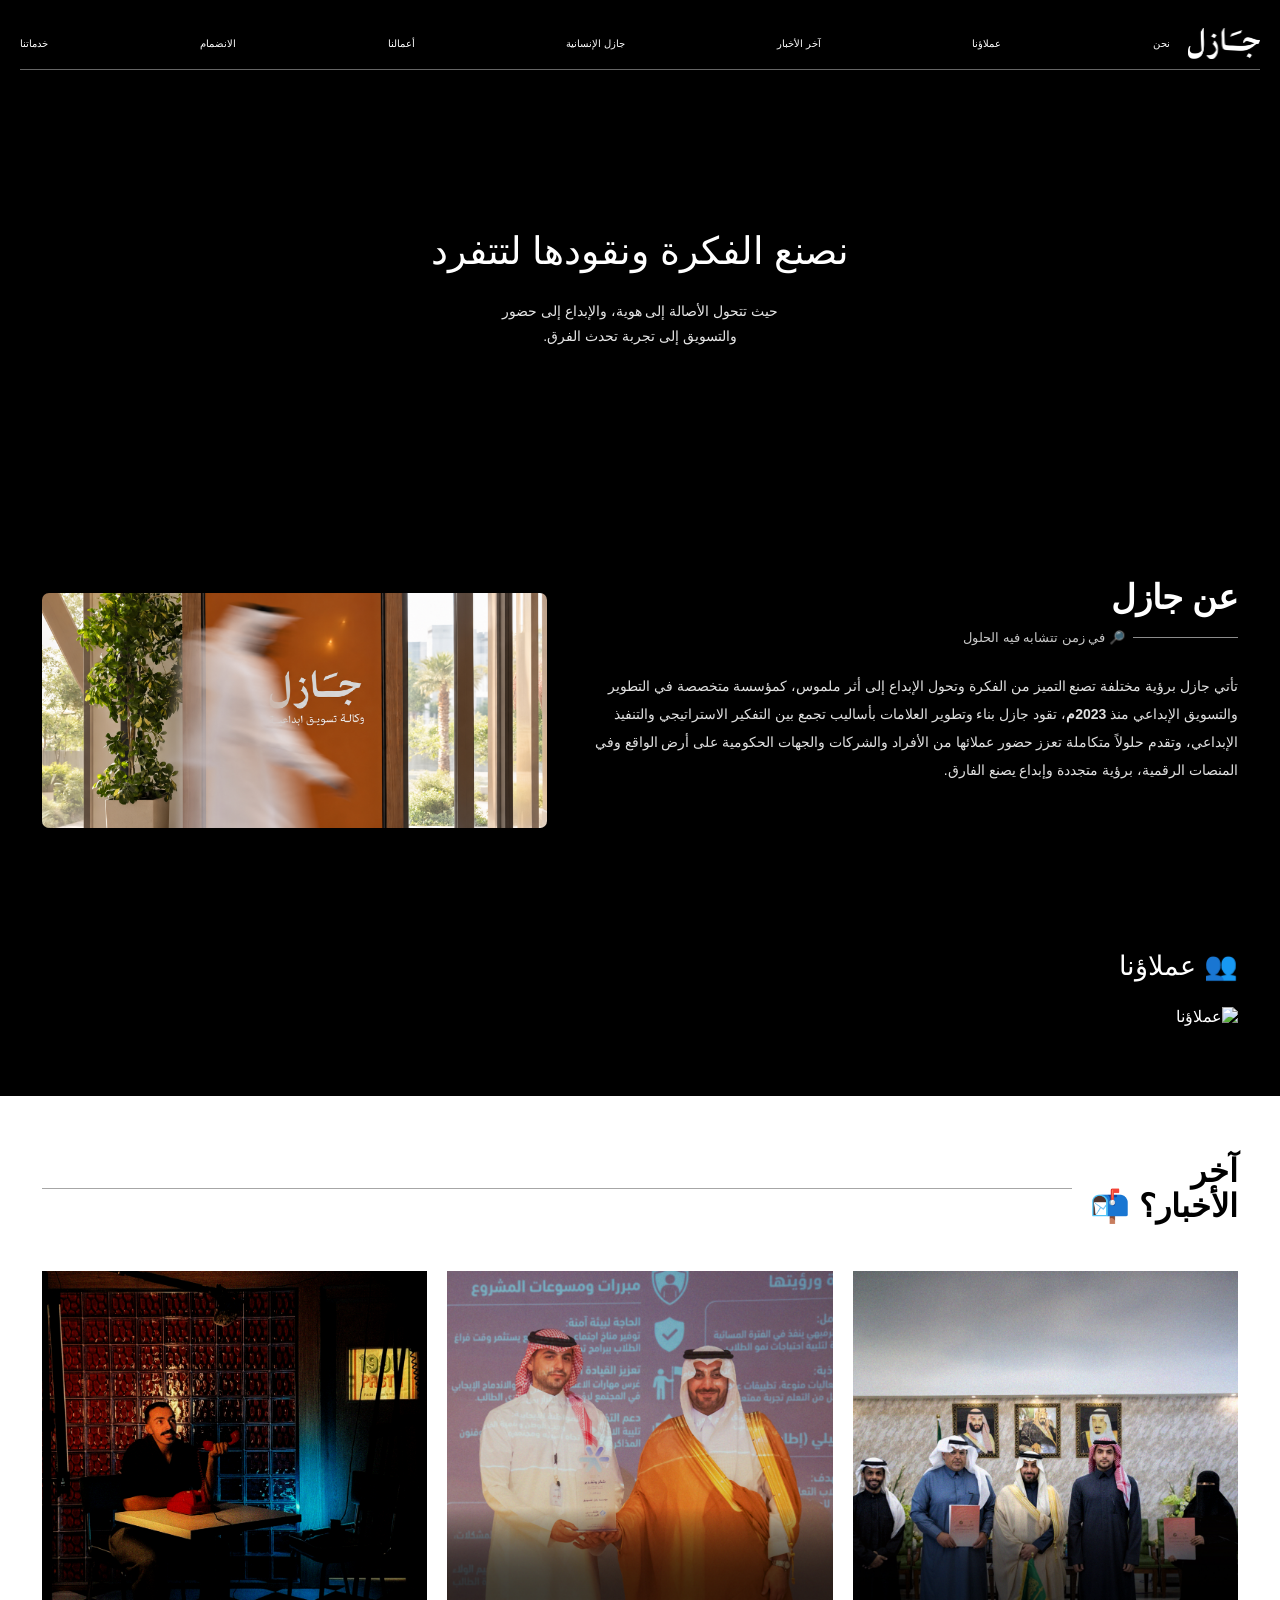
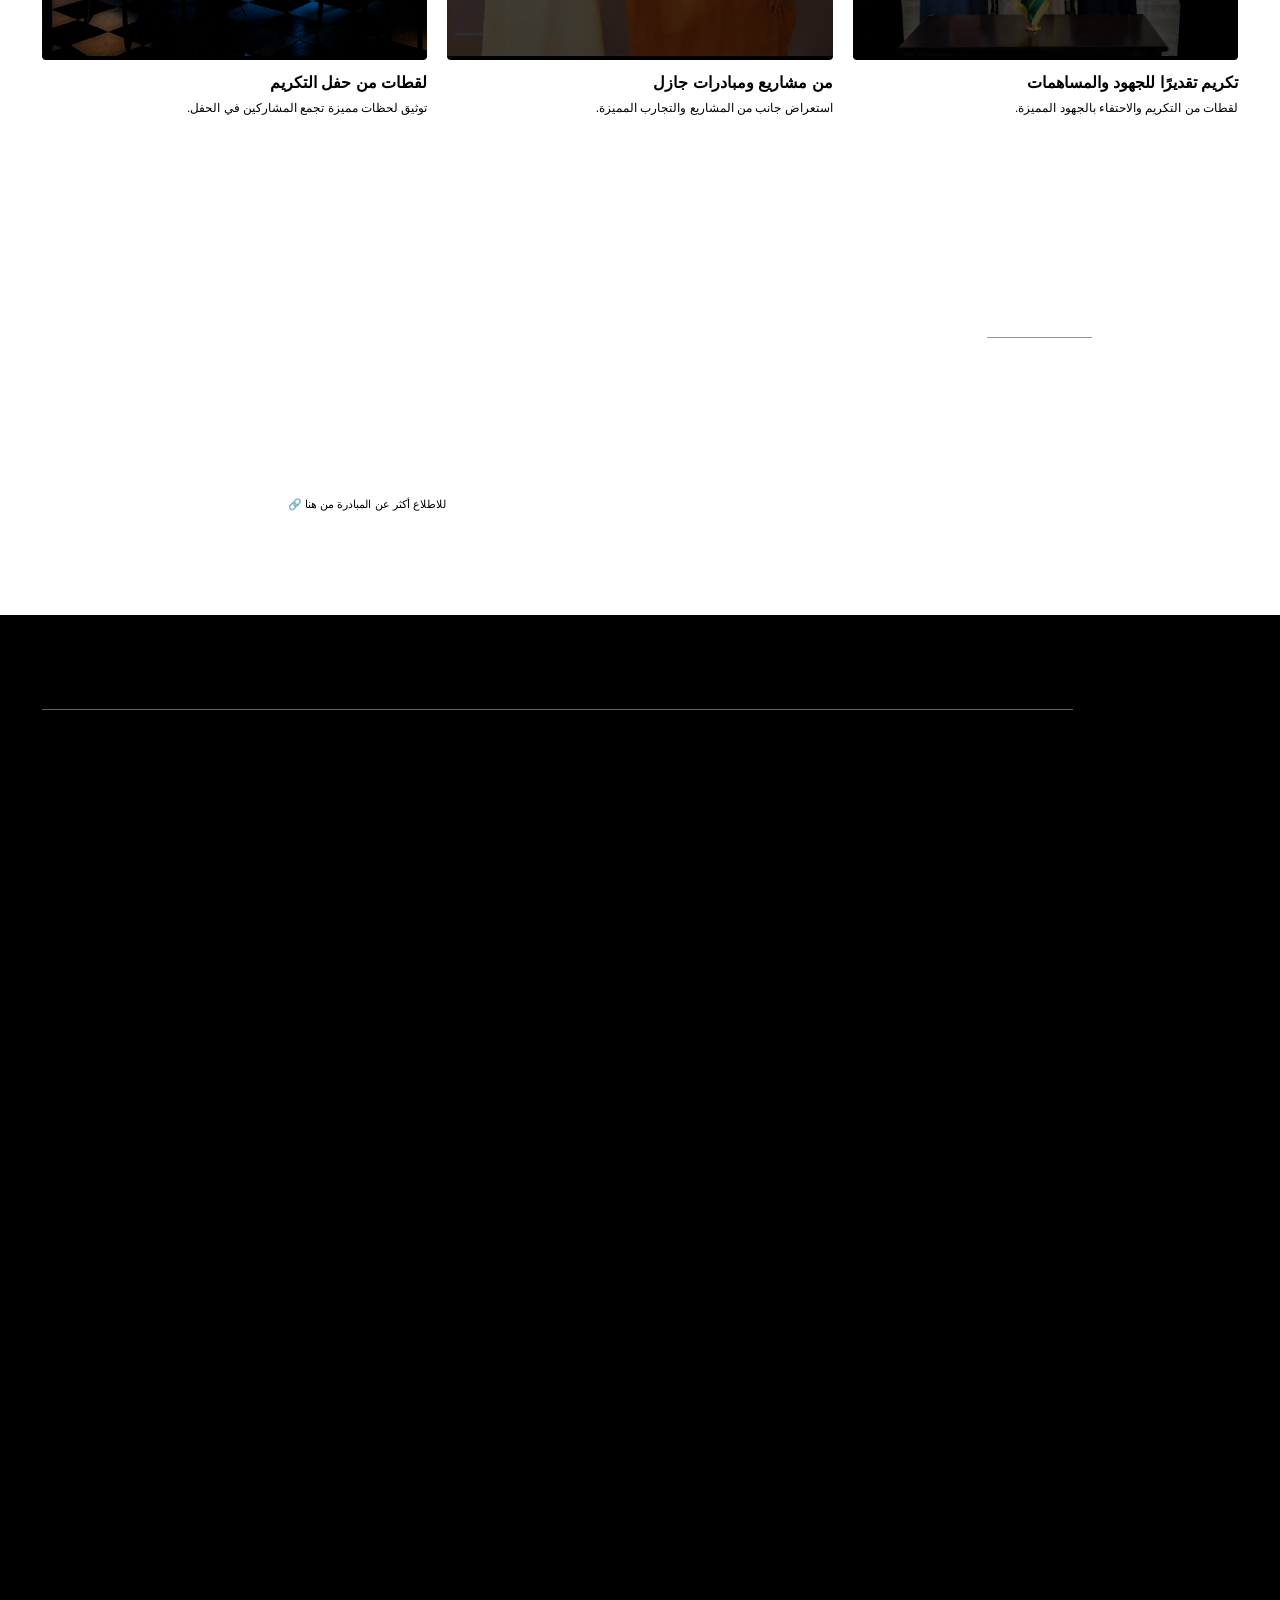
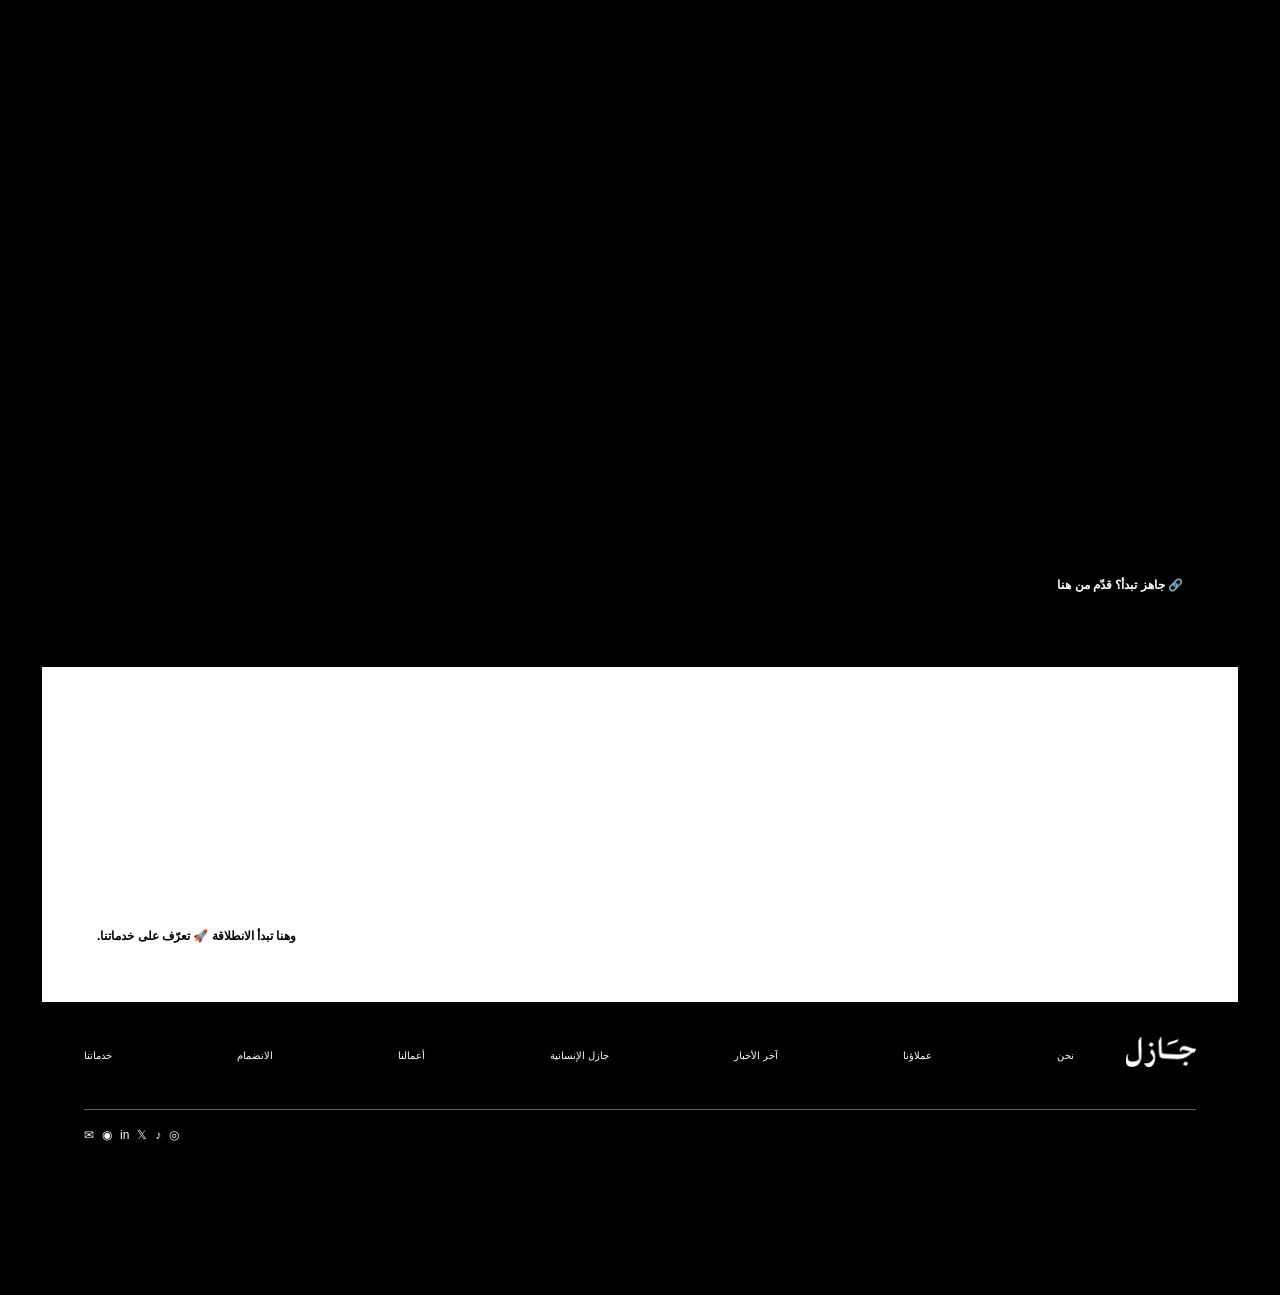
==== index.html @ 7bf59ed3 "Update index.html" ====
<!DOCTYPE html>
<html lang="ar" dir="rtl">
<head>
    <meta charset="UTF-8">
    <meta name="viewport" content="width=device-width, initial-scale=1.0">
    <title>جازل | للتطوير والتسويق الإبداعي</title>
    <link rel="stylesheet" href="css/style.css">
</head>

<body>

<header class="hero">

    <video class="hero-video" autoplay muted loop playsinline>
        <source src="assets/videos/hero.mp4" type="video/mp4">
    </video>

    <div class="hero-overlay"></div>

    <nav class="navbar">

        <a href="index.html" class="brand">
            <img src="assets/logos/logo.png">
        </a>

        <ul class="nav-links">
            <li><a href="about.html">نحن</a></li>
            <li><a href="clients.html">عملاؤنا</a></li>
            <li><a href="news.html">آخر الأخبار</a></li>
            <li><a href="humanity.html">جازل الإنسانية</a></li>
            <li><a href="works.html">أعمالنا</a></li>
            <li><a href="join.html">الانضمام</a></li>
            <li><a href="services.html">خدماتنا</a></li>
        </ul>

    </nav>

    <div class="hero-content">
        <h1>نصنع الفكرة ونقودها لتتفرد</h1>

        <p>
            حيث تتحول الأصالة إلى هوية، والإبداع إلى حضور<br>
            والتسويق إلى تجربة تحدث الفرق. 
        </p>
    </div>

</header>
<!-- =========================
     ABOUT JAZEL
========================= -->

<section class="about" id="about">

    <!-- الصورة الموجودة يسار القسم -->
    <div class="about-image">
        <img src="assets/about.jpg" alt="عن جازل">
    </div>

    <div class="about-content">

        <h2>عن جازل</h2>

        <div class="about-subtitle">
            <span class="about-line"></span>
            <p>🔎 في زمن تتشابه فيه الحلول</p>
        </div>

        <p class="about-description">
            تأتي جازل برؤية مختلفة تصنع التميز من الفكرة وتحول الإبداع
            إلى أثر ملموس، كمؤسسة متخصصة في التطوير والتسويق
            الإبداعي منذ <strong>2023م</strong>، تقود جازل بناء وتطوير العلامات
            بأساليب تجمع بين التفكير الاستراتيجي والتنفيذ الإبداعي،
            وتقدم حلولاً متكاملة تعزز حضور عملائها من الأفراد والشركات
            والجهات الحكومية على أرض الواقع وفي المنصات الرقمية،
            برؤية متجددة وإبداع يصنع الفارق.
        </p>

    </div>

</section>


<!-- =========================
     CLIENTS
========================= -->

<section class="clients" id="clients">

    <div class="clients-title">
    <h2>👥 عملاؤنا</h2>
    <span class="clients-line"></span>
</div>
    <!-- صورة شعارات العملاء نفسها -->
    <div class="clients-image">
        <img src="assets/clients.jpg" alt="عملاؤنا">
    </div>

    <!-- فيديو العملاء يضاف بعد ما يجهز -->
    <div class="clients-video" hidden>
        <video controls playsinline>
            <source src="assets/clients.mp4" type="video/mp4">
        </video>
    </div>

</section>
<!-- =========================
     LATEST NEWS
========================= -->
<section class="news-preview" id="news">

    <div class="section-title news-title">
        <h2>آخر<br>الأخبار؟ 📬</h2>
        <span></span>
    </div>

    
<div class="news-grid">

    <a href="news.html#news-1" class="news-card">
        <div class="news-image">
            <img src="assets/news1.jpg" alt="تكريم ضمن إحدى المبادرات">
        </div>
        <h3>تكريم تقديرًا للجهود والمساهمات</h3>
        <p>لقطات من التكريم والاحتفاء بالجهود المميزة.</p>
    </a>

    <a href="news.html#news-2" class="news-card">
        <div class="news-image">
            <img src="assets/news2.jpg" alt="لقطة من أحد المشاريع">
        </div>
        <h3>من مشاريع ومبادرات جازل</h3>
        <p>استعراض جانب من المشاريع والتجارب المميزة.</p>
    </a>

    <a href="news.html#news-3" class="news-card">
        <div class="news-image">
            <img src="assets/news3.jpg" alt="صورة جماعية خلال حفل تكريم">
        </div>
        <h3>لقطات من حفل التكريم</h3>
        <p>توثيق لحظات مميزة تجمع المشاركين في الحفل.</p>
    </a>

</div>

</section>


<!-- JAZEL HUMANITY -->
<section class="humanity" id="humanity">

    <div class="humanity-media">
        <div class="humanity-image">
            <img src="assets/humanity.jpg" alt="">
        </div>

        <a href="humanity.html" class="humanity-more">
            للاطلاع أكثر عن المبادرة من هنا 🔗
        </a>
    </div>

    <div class="humanity-content">

        <h2>جازل الإنسانية</h2>

        <div class="humanity-subtitle">
            <p>🌴 عام من البذل والعطاء</p>
            <span></span>
        </div>

        <p class="humanity-description">
            قدمت جازل بالشراكة مع اللجنة التنسيقية للجمعيات الأهلية
            بمحافظة عنيزة، مبادرة <strong>عطاء متجذّر</strong>، لدعم تفعيل
            وتنمية وتمكين الجمعيات الأهلية والخيرية، عبر تطوير قدراتها
            التسويقية وتعزيز حضورها.
            <br><br>
            كما تسهم المبادرة في رفع كفاءة المبادرات المجتمعية من خلال
            حلول مبتكرة، وشراكات فاعلة، وخدمات تسويقية مجانية، بقيمة
            إجمالية قدرها <strong>500,000 ريال سعودي</strong>، بما يعزز دور
            القطاع غير الربحي ويتوافق مع مستهدفات رؤية المملكة 2030.
        </p>

    </div>
</section>

<!-- FEATURED WORKS -->
<section class="featured-works" id="works">

    <div class="section-title works-title">
        <h2>أبرز<br>الأعمال 📂</h2>
        <span></span>
    </div>

    <div class="works-grid">

        <!-- الهويات البصرية -->
        <article class="work-item work-right">
            <div class="work-image">
                <img src="assets/work-identity.jpg" alt="">
            </div>

            <div class="work-text">
                <h3>الهويات<br>البصرية 🎨</h3>
                <p>
                    تصاميم تصنع حضور من أول نظرة، وتمنح
                    علامتك شخصية لا تشبه غيرها.
                </p>
                <a href="works.html#visual-identity">للاطلاع أكثر هنا</a>
            </div>
        </article>

        <!-- الافتتاحات وإدارة الفعاليات -->
        <article class="work-item work-left">
            <div class="work-text">
                <h3>الافتتاحات<br>وإدارة الفعاليات 🎉</h3>
                <p>
                    نحول الفعاليات إلى تجارب حية تعكس قوة
                    علامتك وتخلق لها ذاكرة الحضور.
                </p>
                <a href="works.html#events">للاطلاع أكثر هنا</a>
            </div>

            <div class="work-image">
                <img src="assets/work-events.jpg" alt="">
            </div>
        </article>

        <!-- الحملات التسويقية -->
        <article class="work-item work-right">
            <div class="work-image">
                <img src="assets/work-campaigns.jpg" alt="">
            </div>

            <div class="work-text">
                <h3>الحملات<br>التسويقية 📢</h3>
                <p>
                    نصنع حملات ذكية تحمل رسالة، وتحرك
                    جمهورك نحو التفاعل والنتيجة.
                </p>
                <a href="works.html#campaigns">للاطلاع أكثر هنا</a>
            </div>
        </article>

        <!-- المقاطع الإخراجية -->
        <article class="work-item work-left">
            <div class="work-text">
                <h3>المقاطع<br>الإخراجية 🎬</h3>
                <p>
                    نحول الفكرة إلى محتوى مرئي نابض يحكي
                    قصتك بأسلوب سينمائي مؤثر.
                </p>
                <a href="works.html#productions">للاطلاع أكثر هنا</a>
            </div>

            <div class="work-image">
                <img src="assets/work-productions.jpg" alt="">
            </div>
        </article>

        <!-- داخل جازل -->
        <article class="work-item work-right inside-jazel">
            <div class="work-image">
                <img src="assets/work-team.png" alt="">
            </div>

            <div class="work-text">
                <h3>داخل<br>جازل 🌴</h3>
                <p>
                    نوثق لحظات فريق جازل وأجواء العمل،
                    والتجارب اليومية التي نصنعها معًا.
                </p>
                <a href="works.html#inside-jazel">للاطلاع أكثر هنا</a>
            </div>
        </article>

    </div>
<!-- =========================
     JOIN US
========================= -->
<section class="join-us" id="join">

    <h2>ندور<br>عليك؟ 🤔</h2>

    <div class="join-content">

        <div class="join-chair">
            <img src="assets/chair.png" alt="">
        </div>

        <div class="join-text">

            <p>
                يمكن كرسيك بيننا موهبتك تهمنا وأفكارك ممكن تصنع شيء كبير!
                <br>
                إذا عندك شغف، تفكير مختلف، وحب للتجربة والتطوير...
            </p>

            <p>
                <strong>جازل</strong> ممكن تكون المكان اللي يطلق إمكانياتك
                ويحوّل أفكارك لواقع.
            </p>

           <a href="join.html" class="join-link">
    🔗 جاهز تبدأ؟ قدّم من هنا
</a>

        </div>
    </div>

</section>


<!-- =========================
     SERVICES CTA
========================= -->
<section class="services-cta">

    <div class="services-cta-content">

        <h2>إبداع يبقى وتفرّد يُروى</h2>

        <p>
            فكرة تنطلق من <strong>الأصالة</strong>، وتتحول إلى علامة<br>
            يصنع حضورك ويستمر. 💥
        </p>

        <a href="services.html">
            وهنا تبدأ الانطلاقة 🚀 تعرّف على خدماتنا.
        </a>

    </div>
</section>


<!-- ==================================
     FOOTER
================================== -->

<footer class="main-footer">

    <div class="footer-top">

        <div class="footer-brand">
            <img src="assets/logos/logo.png" alt="جازل">
        </div>

        <nav class="footer-nav">

            <a href="about.html">نحن</a>
            <a href="clients.html">عملاؤنا</a>
            <a href="news.html">آخر الأخبار</a>
            <a href="humanity.html">جازل الإنسانية</a>
            <a href="works.html">أعمالنا</a>
            <a href="join.html">الانضمام</a>
            <a href="services.html">خدماتنا</a>

        </nav>

    </div>


    <div class="footer-divider"></div>


    <div class="footer-bottom">

        <div class="footer-social">

            <!-- EMAIL -->
            <a href="mailto:YOUR-EMAIL"
               aria-label="البريد الإلكتروني">✉</a>

            <!-- WHATSAPP -->
            <a href="https://api.whatsapp.com/send/?phone=966530208837"
               target="_blank"
               rel="noopener noreferrer"
               aria-label="واتساب">◉</a>

            <!-- LINKEDIN -->
            <a href="https://www.linkedin.com/company/%D8%AC%D8%A7%D8%B2%D9%84/"
               target="_blank"
               rel="noopener">in</a>

            <!-- X -->
            <a href="https://x.com/jazelagency?s=11"
               target="_blank"
               rel="noopener">𝕏</a>

            <!-- TIKTOK -->
            <a href="https://www.tiktok.com/@jazelagency?lang=en&is_from_webapp=1&sender_device=mobile&sender_web_id=7686402460496315925"
               target="_blank"
               rel="noopener">♪</a>

            <!-- INSTAGRAM -->
            <a href="https://www.instagram.com/jazelagency?stkn=MTZ2eTBidXg1ZmNsbw=="
               target="_blank"
               rel="noopener">◎</a>

        </div>


        <p>
            جميع الحقوق محفوظة لجازل للتطوير والتسويق الإبداعي
        </p>

    </div>

</footer>

<script src="js/main.js"></script>
<script src="js/animations.js"></script>
</body>
</html>
---- css/style.css ----
/* =========================================================
   JAZEL — CLEAN RESPONSIVE STYLE
   Replace the current css/style.css with this whole file.
   ========================================================= */

* {
    margin: 0;
    padding: 0;
    box-sizing: border-box;
}

html {
    width: 100%;
    max-width: 100%;
    overflow-x: hidden;
    scroll-behavior: smooth;
}

body {
    width: 100%;
    max-width: 100%;
    overflow-x: hidden;
    background: #000;
    color: #fff;
    direction: rtl;
    font-family: Arial, sans-serif;
}

img,
video {
    max-width: 100%;
}

a {
    color: inherit;
}

.hero,
.about,
.clients,
.news-preview,
.humanity,
.featured-works,
.join-us,
.services-cta,
.main-footer,
.page-header,
.about-page,
.clients-page,
.news-page,
.works-page,
.join-page,
.services-page,
.about-intro,
.about-story,
.about-values,
.about-end,
.clients-intro,
.clients-logos,
.clients-end,
.news-page-intro,
.news-article,
.works-page-intro,
.work-section,
.join-intro,
.join-looking,
.join-end,
.services-intro,
.services-list,
.services-end,
.contact-strip {
    width: 100%;
    max-width: 100%;
}

/* ========================= HERO ========================= */

.hero {
    position: relative;
    height: 520px;
    overflow: hidden;
    background: #000;
}

.hero-video {
    position: absolute;
    inset: 0;
    width: 100%;
    height: 100%;
    object-fit: cover;
    object-position: center;
    z-index: 0;
}

.hero-overlay {
    position: absolute;
    inset: 0;
    background: rgba(0,0,0,.72);
    z-index: 1;
}

.navbar {
    position: absolute;
    z-index: 3;
    top: 28px;
    right: 20px;
    left: 20px;
    display: flex;
    align-items: center;
    padding-bottom: 10px;
    border-bottom: 1px solid rgba(255,255,255,.4);
}

.brand {
    flex: 0 0 auto;
    margin-left: 18px;
}

.brand img {
    display: block;
    width: 72px;
    height: auto;
}

.nav-links {
    flex: 1 1 auto;
    min-width: 0;
    display: flex;
    align-items: center;
    justify-content: space-between;
    gap: 5px;
    list-style: none;
}

.nav-links li {
    flex: 0 0 auto;
}

.nav-links a {
    display: block;
    color: #fff;
    text-decoration: none;
    font-size: 10px;
    white-space: nowrap;
}

.hero-content {
    position: absolute;
    inset: 0;
    z-index: 2;
    display: flex;
    flex-direction: column;
    align-items: center;
    justify-content: center;
    padding: 55px 20px 0;
    text-align: center;
}

.hero-content h1 {
    margin: 0 0 22px;
    font-size: 38px;
    font-weight: 500;
    line-height: 1.35;
}

.hero-content p {
    max-width: 720px;
    margin: 0;
    font-size: 14px;
    line-height: 1.8;
    color: rgba(255,255,255,.9);
}

/* ========================= ABOUT HOME ========================= */

.about {
    min-height: 430px;
    padding: 55px 42px 85px;
    background: #000;
    color: #fff;
    display: grid;
    grid-template-columns: .9fr 1.15fr;
    align-items: start;
    gap: 45px;
    direction: ltr;
}

.about-image {
    width: 100%;
    min-width: 0;
    margin-top: 18px;
}

.about-image img {
    display: block;
    width: 100%;
    height: 235px;
    object-fit: cover;
    border-radius: 7px;
}

.about-content {
    min-width: 0;
    text-align: right;
    direction: rtl;
}

.about-content h2 {
    margin: 0 0 9px;
    font-size: 34px;
    font-weight: 600;
    line-height: 1.3;
}

.about-subtitle {
    width: 100%;
    display: flex;
    align-items: center;
    gap: 8px;
    margin-bottom: 24px;
}

.about-subtitle p {
    flex: 0 0 auto;
    margin: 0;
    font-size: 13px;
    line-height: 1.5;
    color: rgba(255,255,255,.78);
}

.about-line {
    display: block;
    flex: 1;
    max-width: 105px;
    height: 1px;
    background: rgba(255,255,255,.55);
}

.about-description {
    margin: 0;
    font-size: 14px;
    line-height: 2;
    color: rgba(255,255,255,.88);
}

/* ========================= CLIENTS HOME ========================= */

.clients {
    padding: 0 42px 70px;
    background: #000;
    color: #fff;
}

.clients-title {
    width: 100%;
    display: flex;
    align-items: center;
    gap: 13px;
    margin-bottom: 62px;
    direction: rtl;
}

.clients-title h2 {
    flex: 0 0 auto;
    margin: 0;
    font-size: 27px;
    font-weight: 500;
    white-space: nowrap;
}

.clients-line {
    display: block;
    flex: 1;
    height: 1px;
    background: rgba(255,255,255,.38);
}

.clients-image,
.clients-video {
    width: 100%;
}

.clients-image img,
.clients-video video {
    display: block;
    width: 100%;
    height: auto;
}

.clients-video {
    margin-top: 45px;
}

/* ========================= SHARED TITLE ========================= */

.section-title {
    width: 100%;
    display: flex;
    align-items: center;
    gap: 18px;
}

.section-title h2 {
    flex: 0 0 auto;
    margin: 0;
    text-align: right;
    font-weight: 600;
    line-height: 1.08;
}

.section-title span {
    flex: 1;
    height: 1px;
}

/* ========================= NEWS HOME ========================= */

.news-preview {
    min-height: 430px;
    padding: 58px 42px 68px;
    background: #fff;
    color: #000;
}

.news-title {
    margin-bottom: 48px;
}

.news-title h2 {
    font-size: 32px;
}

.news-title span {
    background: rgba(0,0,0,.35);
}

.news-grid {
    width: 100%;
    display: grid;
    grid-template-columns: repeat(3, minmax(0,1fr));
    gap: 20px;
}

.news-card {
    min-width: 0;
    color: #000;
    text-decoration: none;
    text-align: right;
}

.news-image {
    width: 100%;
    aspect-ratio: 1/1;
    margin-bottom: 13px;
    background: #000;
    border-radius: 4px;
}

.news-card h3 {
    margin: 0 0 5px;
    font-size: 16px;
    font-weight: 600;
    line-height: 1.3;
}

.news-card p {
    margin: 0;
    font-size: 12px;
    line-height: 1.5;
}

/* ========================= HUMANITY HOME ========================= */

/* ================================
   JAZEL HUMANITY
================================ */

.humanity {
    min-height: 430px;
    padding: 55px 42px 65px;
    background: #fff;
    color: #000;

    display: grid;
    grid-template-columns: 0.78fr 1.45fr;
    column-gap: 42px;
    align-items: center;

    direction: ltr;
}

/* الصورة */
.humanity-media {
    min-width: 0;
    grid-column: 1;
    direction: rtl;
}

.humanity-image {
    width: 100%;
    height: 210px;
    overflow: hidden;
    background: #f5f3ef;
    border-radius: 6px;
}

.humanity-image img {
    display: block;
    width: 100%;
    height: 100%;
    object-fit: cover;
    object-position: center;
}

.humanity-more {
    display: block;
    margin-top: 8px;

    color: #000;
    text-decoration: none;
    font-size: 11px;
    text-align: right;
}

/* المحتوى */
.humanity-content {
    min-width: 0;
    grid-column: 2;
    direction: rtl;
    text-align: right;
}

.humanity-content h2 {
    margin: 0 0 8px;
    font-size: 32px;
    font-weight: 600;
    line-height: 1.15;
}

.humanity-subtitle {
    width: 100%;
    display: flex;
    align-items: center;
    gap: 10px;
    margin-bottom: 28px;
}

.humanity-subtitle p {
    flex: 0 0 auto;
    margin: 0;
    font-size: 13px;
}

.humanity-subtitle span {
    flex: 1;
    max-width: 105px;
    height: 1px;
    background: rgba(0, 0, 0, 0.42);
}

.humanity-description {
    margin: 0;
    font-size: 14px;
    line-height: 1.9;
    color: rgba(0, 0, 0, 0.88);
}


/* ================================
   TABLET
================================ */

@media (min-width: 601px) and (max-width: 1024px) {
    .humanity {
        min-height: auto;
        padding: 45px 28px;
        grid-template-columns: 0.85fr 1.15fr;
        column-gap: 28px;
    }

    .humanity-image {
        height: 230px;
    }

    .humanity-content h2 {
        font-size: 28px;
    }

    .humanity-description {
        font-size: 14px;
    }
}


/* ================================
   MOBILE
================================ */

@media (max-width: 600px) {
    .humanity {
        min-height: auto;
        padding: 40px 20px 45px;

        display: flex;
        flex-direction: column;
        align-items: stretch;
        gap: 24px;

        direction: rtl;
    }

    /* النص أولًا */
    .humanity-content {
        width: 100%;
        min-width: 0;
        order: 1;
        text-align: right;
    }

    .humanity-content h2 {
        margin-bottom: 10px;
        font-size: clamp(27px, 7vw, 32px);
        line-height: 1.4;
    }

    .humanity-subtitle {
        gap: 8px;
        margin-bottom: 20px;
    }

    .humanity-subtitle p {
        font-size: 12px;
    }

    .humanity-subtitle span {
        max-width: 85px;
    }

    .humanity-description {
        font-size: 14px;
        line-height: 2;
        overflow-wrap: anywhere;
    }

    /* الصورة بعد النص */
    .humanity-media {
        width: 100%;
        min-width: 0;
        grid-column: auto;
        order: 2;
    }

    .humanity-image {
        width: 100%;
        height: 220px;
        overflow: hidden;
        border-radius: 8px;
    }

    .humanity-image img {
        width: 100%;
        height: 100%;
        object-fit: cover;
        object-position: center;
    }

    .humanity-more {
        margin-top: 10px;
        font-size: 12px;
        text-align: right;
    }
}

/* ========================= WORKS HOME ========================= */

.featured-works {
    padding: 60px 42px 78px;
    background: #000;
    color: #fff;
}

.works-title {
    margin-bottom: 60px;
}

.works-title h2 {
    font-size: 32px;
}

.works-title span {
    background: rgba(255,255,255,.38);
}

.works-grid {
    width: 100%;
    display: grid;
    grid-template-columns: repeat(2,minmax(0,1fr));
    column-gap: 40px;
    row-gap: 32px;
}

.work-item {
    min-width: 0;
    display: grid;
    grid-template-columns: 1fr 1fr;
    column-gap: 11px;
    align-items: center;
}

.work-right .work-image {
    grid-column: 1;
    grid-row: 1;
}

.work-right .work-text {
    grid-column: 2;
    grid-row: 1;
}

.work-left {
    direction: ltr;
}

.work-left .work-text {
    grid-column: 1;
    grid-row: 1;
}

.work-left .work-image {
    grid-column: 2;
    grid-row: 1;
}

.work-image {
    width: 100%;
    aspect-ratio: .88/1;
    background: #fff;
    border-radius: 5px;
}

.work-text {
    min-width: 0;
    direction: rtl;
    text-align: right;
}

.work-text h3 {
    margin: 0 0 7px;
    font-size: 18px;
    font-weight: 600;
    line-height: 1.25;
}

.work-text p {
    margin: 0 0 8px;
    font-size: 12px;
    line-height: 1.7;
    color: rgba(255,255,255,.83);
}

.work-text a {
    display: inline-block;
    color: #fff;
    text-decoration: none;
    font-size: 11px;
}

.inside-jazel {
    grid-column: 1;
}
/* الصور داخل إطارات الأعمال */
.work-image {
    overflow: hidden;
}

.work-image img {
    display: block;
    width: 100%;
    height: 100%;
    object-fit: cover;
    object-position: center;
}
/* ========================= JOIN HOME ========================= */

.join-us {
    min-height: 390px;
    padding: 75px 55px 70px;
    background: #000;
    color: #fff;
}

.join-us > h2 {
    margin: 0 0 52px;
    font-size: 36px;
    font-weight: 600;
    line-height: 1.18;
    text-align: right;
}

.join-content {
    width: 100%;
    display: grid;
    grid-template-columns: 150px minmax(0,1fr);
    column-gap: 38px;
    align-items: center;
    direction: ltr;
}

.join-chair {
    width: 150px;
    display: flex;
    justify-content: center;
    align-items: center;
}

.join-chair img {
    display: block;
    width: 100%;
    max-width: 100%;
    height: auto;
}

.join-text {
    min-width: 0;
    direction: rtl;
    text-align: right;
}

.join-text p {
    margin: 0 0 22px;
    font-size: 14px;
    line-height: 1.9;
    color: rgba(255,255,255,.92);
}

.join-link {
    display: inline-block;
    margin-top: 4px;
    color: #fff;
    text-decoration: none;
    font-size: 12px;
    font-weight: 600;
}

/* ========================= SERVICES CTA HOME ========================= */

.services-cta {
    min-height: 335px;
    padding: 72px 55px 50px;
    background: #fff;
    color: #000;
}

.services-cta-content {
    width: 100%;
    direction: rtl;
    text-align: right;
}

.services-cta h2 {
    margin: 0 0 25px;
    font-size: 34px;
    font-weight: 600;
    line-height: 1.25;
}

.services-cta p {
    margin: 0;
    font-size: 14px;
    line-height: 1.8;
}

.services-cta a {
    display: block;
    width: max-content;
    margin-top: 72px;
    margin-right: auto;
    color: #000;
    text-decoration: none;
    font-size: 12px;
    font-weight: 600;
}

/* ========================= FOOTER ========================= */

.main-footer {
    min-height: 215px;
    padding: 35px 42px 27px;
    background: #000;
    color: #fff;
}

.footer-top {
    width: 100%;
    display: grid;
    grid-template-columns: 90px minmax(0,1fr);
    column-gap: 32px;
    align-items: center;
}

.footer-brand {
    width: 90px;
    text-align: right;
}

.footer-brand > img {
    display: block;
    width: 70px;
    height: auto;
    margin: 0 0 8px auto;
}

.footer-contact {
    display: flex;
    align-items: center;
    gap: 5px;
    white-space: nowrap;
}

.footer-contact span,
.footer-contact a {
    color: #fff;
    font-size: 10px;
    text-decoration: none;
}

.footer-nav {
    min-width: 0;
    display: flex;
    align-items: center;
    justify-content: space-between;
    gap: 7px;
}

.footer-nav a {
    color: #fff;
    font-size: 10px;
    text-decoration: none;
    white-space: nowrap;
}

.footer-divider {
    width: 100%;
    height: 1px;
    margin: 34px 0 18px;
    background: rgba(255,255,255,.38);
}

.footer-bottom {
    width: 100%;
    display: flex;
    align-items: center;
    justify-content: space-between;
    gap: 16px;
    direction: ltr;
}

.footer-social {
    display: flex;
    align-items: center;
    gap: 8px;
    flex: 0 0 auto;
}

.footer-social a {
    color: #fff;
    font-size: 12px;
    text-decoration: none;
}

.footer-bottom p {
    margin: 0;
    direction: rtl;
    color: rgba(255,255,255,.9);
    font-size: 9px;
    line-height: 1.4;
    text-align: right;
}

/* ========================= INNER HEADER ========================= */

.page-header {
    position: relative;
    height: 125px;
    overflow: hidden;
    background: #000;
}

.page-header-video {
    position: absolute;
    inset: 0;
    width: 100%;
    height: 100%;
    object-fit: cover;
    object-position: center;
    z-index: 0;
}

.page-header-overlay {
    position: absolute;
    inset: 0;
    background: rgba(0,0,0,.72);
    z-index: 1;
}

.page-navbar {
    position: relative;
    z-index: 2;
    width: 100%;
    display: flex;
    align-items: center;
    padding: 22px 25px 0;
}

.page-logo {
    display: block;
    flex: 0 0 auto;
    margin-left: 18px;
}

.page-logo img {
    display: block;
    width: 65px;
    height: auto;
}

.page-nav-links {
    flex: 1 1 auto;
    min-width: 0;
    display: flex;
    align-items: center;
    justify-content: space-between;
    gap: 5px;
}

.page-nav-links a {
    position: relative;
    color: #fff;
    text-decoration: none;
    font-size: 10px;
    white-space: nowrap;
}

.page-nav-links a.active::after {
    content: "";
    position: absolute;
    right: 0;
    left: 0;
    bottom: -6px;
    height: 1px;
    background: #fff;
}

/* ========================= INNER PAGE SHARED ========================= */

.about-page,
.clients-page,
.news-page,
.works-page,
.join-page,
.services-page {
    overflow: hidden;
}

.about-intro,
.about-story,
.news-article,
.work-section,
.join-intro,
.contact-strip {
    display: grid;
}

.about-intro {
    min-height: 430px;
    padding: 60px 42px;
    grid-template-columns: 1.35fr .75fr;
    gap: 42px;
    align-items: center;
    background: #000;
    color: #fff;
}

.about-intro-content,
.about-story-content,
.news-article-content,
.work-section-content,
.join-intro-content,
.service-content {
    min-width: 0;
    text-align: right;
}

.about-intro-content h1 {
    margin: 0 0 10px;
    font-size: 34px;
    font-weight: 600;
}

.about-intro-subtitle {
    display: flex;
    align-items: center;
    gap: 10px;
    margin-bottom: 30px;
}

.about-intro-subtitle p {
    flex: 0 0 auto;
    font-size: 13px;
}

.about-intro-subtitle span {
    flex: 1;
    max-width: 100px;
    height: 1px;
    background: rgba(255,255,255,.45);
}

.about-intro-text {
    margin: 0;
    font-size: 14px;
    line-height: 2;
    color: rgba(255,255,255,.87);
}

.about-intro-image {
    width: 100%;
    height: 245px;
    background: #fff;
    border-radius: 5px;
}

.about-story {
    min-height: 430px;
    padding: 65px 42px;
    grid-template-columns: .8fr 1.25fr;
    gap: 45px;
    align-items: center;
    background: #fff;
    color: #000;
    direction: ltr;
}

.about-story-content {
    direction: rtl;
}

.about-story-image {
    width: 100%;
    height: 245px;
    background: #000;
    border-radius: 5px;
}

.about-small-title {
    display: block;
    margin-bottom: 16px;
    font-size: 12px;
}

.about-story-content h2 {
    margin: 0 0 28px;
    font-size: 30px;
    font-weight: 600;
    line-height: 1.3;
}

.about-story-content p {
    margin: 0;
    font-size: 14px;
    line-height: 2;
    color: rgba(0,0,0,.78);
}

.about-values {
    padding: 65px 42px 80px;
    background: #000;
    color: #fff;
}

.about-values-heading,
.join-looking-title,
.services-title,
.clients-title,
.news-page-title,
.works-page-title {
    width: 100%;
    display: flex;
    align-items: center;
    gap: 18px;
}

.about-values-heading {
    margin-bottom: 55px;
}

.about-values-heading h2,
.join-looking-title h2 {
    flex: 0 0 auto;
    margin: 0;
    font-size: 30px;
    font-weight: 600;
}

.about-values-heading span,
.join-looking-title span {
    flex: 1;
    height: 1px;
}

.about-values-heading span {
    background: rgba(255,255,255,.4);
}

.values-grid,
.join-points {
    width: 100%;
    display: grid;
    grid-template-columns: repeat(3,minmax(0,1fr));
    gap: 28px;
}

.value-item,
.join-point {
    min-width: 0;
    text-align: right;
}

.value-item > span,
.join-point > span {
    display: block;
    margin-bottom: 18px;
    font-size: 11px;
}

.value-item > span {
    color: rgba(255,255,255,.5);
}

.value-item h3,
.join-point h3 {
    margin: 0 0 10px;
    font-size: 18px;
    font-weight: 600;
}

.value-item p,
.join-point p {
    margin: 0;
    font-size: 13px;
    line-height: 1.8;
}

.value-item p {
    color: rgba(255,255,255,.72);
}

.about-end,
.clients-end,
.join-end,
.services-end {
    padding: 70px 45px 75px;
    text-align: right;
}

.about-end {
    min-height: 300px;
    background: #fff;
    color: #000;
}

.about-end p,
.clients-end > span,
.join-end > span,
.services-end > span {
    display: block;
    margin-bottom: 10px;
    font-size: 12px;
}

.about-end h2,
.clients-end h2,
.join-end h2,
.services-end h2 {
    margin: 0;
    font-size: 32px;
    font-weight: 600;
    line-height: 1.3;
}

/* clients page */

.clients-intro,
.news-page-intro,
.works-page-intro,
.services-intro {
    padding: 60px 42px 65px;
    text-align: right;
}

.clients-intro,
.news-page-intro,
.services-intro {
    background: #fff;
    color: #000;
}

.works-page-intro {
    background: #000;
    color: #fff;
}

.clients-title,
.news-page-title,
.works-page-title,
.services-title {
    margin-bottom: 25px;
    gap: 20px;
}

.clients-title h1,
.news-page-title h1,
.works-page-title h1,
.services-title h1 {
    flex: 0 0 auto;
    margin: 0;
    font-size: 32px;
    font-weight: 600;
}

.clients-title span,
.news-page-title span,
.services-title span {
    flex: 1;
    height: 1px;
    background: rgba(0,0,0,.4);
}

.works-page-title span {
    flex: 1;
    height: 1px;
    background: rgba(255,255,255,.4);
}

.clients-intro > p,
.news-page-intro > p,
.works-page-intro > p,
.services-intro > p {
    max-width: 420px;
    margin: 0;
    font-size: 14px;
    line-height: 1.8;
}

.clients-logos {
    padding: 25px 42px 75px;
    background: #fff;
}

.clients-grid {
    width: 100%;
    display: grid;
    grid-template-columns: repeat(3,minmax(0,1fr));
    column-gap: 28px;
    row-gap: 25px;
}

.client-logo {
    width: 100%;
    aspect-ratio: 1.45/1;
    display: flex;
    align-items: center;
    justify-content: center;
    background: #f2f2f2;
    border-radius: 4px;
}

.client-logo img {
    display: block;
    max-width: 70%;
    max-height: 55%;
    object-fit: contain;
}

.clients-end,
.join-end,
.services-end {
    background: #000;
    color: #fff;
}

.clients-end > span,
.join-end > span,
.services-end > span {
    color: rgba(255,255,255,.65);
}

/* news / works pages */

.news-article,
.work-section {
    padding: 62px 42px;
    grid-template-columns: .85fr 1.35fr;
    gap: 40px;
    align-items: center;
    direction: ltr;
    background: #fff;
    color: #000;
}

.news-article-image,
.work-section-image {
    width: 100%;
    height: 225px;
    background: #000;
    border-radius: 4px;
}

.news-article-content,
.work-section-content {
    direction: rtl;
}

.news-number,
.work-section-content > span {
    display: block;
    margin-bottom: 14px;
    font-size: 11px;
    opacity: .5;
}

.news-article-content h2,
.work-section-content h2 {
    margin: 0 0 22px;
    font-size: 26px;
    font-weight: 600;
    line-height: 1.3;
}

.news-article-content p,
.work-section-content p {
    margin: 0;
    font-size: 14px;
    line-height: 1.9;
    opacity: .78;
}

.news-article-dark,
.work-section-dark {
    background: #000;
    color: #fff;
}

.news-article-dark .news-article-image,
.work-section-dark .work-section-image {
    background: #fff;
}

#visual-identity,
#campaigns {
    direction: rtl;
}

.work-section {
    scroll-margin-top: 125px;
}

/* join page */

.join-intro {
    padding: 65px 42px 70px;
    grid-template-columns: 1.3fr .75fr;
    gap: 40px;
    align-items: center;
    background: #000;
    color: #fff;
}

.join-small-title {
    display: block;
    margin-bottom: 12px;
    font-size: 12px;
    color: rgba(255,255,255,.6);
}

.join-intro h1 {
    margin: 0 0 25px;
    font-size: 34px;
    font-weight: 600;
}

.join-intro-content p {
    margin: 0 0 30px;
    font-size: 14px;
    line-height: 1.9;
    color: rgba(255,255,255,.8);
}

.join-button,
.join-end a,
.services-end a {
    display: inline-block;
    color: inherit;
    font-size: 12px;
    text-decoration: none;
    padding-bottom: 5px;
    border-bottom: 1px solid currentColor;
}

.join-intro-image {
    width: 100%;
    height: 235px;
    background: #fff;
    border-radius: 4px;
}

.join-looking {
    padding: 65px 42px 75px;
    background: #fff;
    color: #000;
}

.join-looking-title {
    margin-bottom: 48px;
}

.join-looking-title span {
    background: rgba(0,0,0,.35);
}

.join-point > span {
    color: rgba(0,0,0,.4);
}

.join-point p {
    color: rgba(0,0,0,.68);
}

.join-end h2,
.services-end h2 {
    margin-bottom: 30px;
}

/* services page */

.services-intro {
    padding-bottom: 60px;
}

.services-list {
    padding: 0 42px 70px;
    background: #fff;
    color: #000;
}

.service-item {
    width: 100%;
    display: grid;
    grid-template-columns: 28px minmax(0,1fr) 20px;
    gap: 18px;
    align-items: start;
    padding: 30px 0;
    border-top: 1px solid rgba(0,0,0,.18);
}

.service-item:last-child {
    border-bottom: 1px solid rgba(0,0,0,.18);
}

.service-number {
    padding-top: 3px;
    font-size: 11px;
    color: rgba(0,0,0,.4);
}

.service-content h2 {
    margin: 0 0 10px;
    font-size: 21px;
    font-weight: 600;
}

.service-content p {
    max-width: 500px;
    margin: 0;
    font-size: 14px;
    line-height: 1.85;
    color: rgba(0,0,0,.65);
}

.service-arrow {
    font-size: 15px;
}

/* contact */

.contact-strip {
    padding: 65px 42px 70px;
    grid-template-columns: .8fr 1.4fr;
    gap: 45px;
    align-items: start;
    background: #fff;
    color: #000;
}

.contact-heading > span {
    display: block;
    margin-bottom: 12px;
    font-size: 12px;
    color: rgba(0,0,0,.55);
}

.contact-heading h2 {
    margin: 0;
    font-size: 30px;
    font-weight: 600;
    line-height: 1.25;
}

.contact-details {
    width: 100%;
    min-width: 0;
}

.contact-item {
    position: relative;
    display: block;
    width: 100%;
    padding: 18px 25px 18px 0;
    color: #000;
    text-decoration: none;
    border-top: 1px solid rgba(0,0,0,.2);
}

.contact-item:last-child {
    border-bottom: 1px solid rgba(0,0,0,.2);
}

.contact-label {
    display: block;
    margin-bottom: 5px;
    font-size: 11px;
    color: rgba(0,0,0,.5);
}

.contact-item p {
    margin: 0;
    font-size: 14px;
    font-weight: 500;
    overflow-wrap: anywhere;
}

.contact-arrow {
    position: absolute;
    left: 0;
    top: 50%;
    transform: translateY(-50%);
    font-size: 14px;
}

/* ========================= TABLET ========================= */

@media (min-width: 601px) and (max-width: 1100px) {
    .hero-content h1 { font-size: 38px; }
    .hero-content p { font-size: 15px; }

    .nav-links a,
    .page-nav-links a { font-size: 11px; }

    .about-content h2,
    .humanity-content h2,
    .works-title h2,
    .join-us > h2,
    .services-cta h2 { font-size: 34px; }

    .about-description,
    .humanity-description,
    .work-text p,
    .join-text p,
    .services-cta p { font-size: 14px; }

    .main-footer { padding-inline: 32px; }
    .footer-nav a { font-size: 10px; }
}

/* ========================= MOBILE ========================= */

@media (max-width: 600px) {
    .hero {
        height: 650px;
        min-height: 100svh;
        max-height: 760px;
    }

    .navbar {
        top: 22px;
        right: 16px;
        left: 16px;
    }

    .brand {
        margin-left: 10px;
    }

    .brand img {
        width: 58px;
    }

    .nav-links {
        gap: 4px;
    }

    .nav-links a {
        font-size: 7px;
    }

    .hero-content {
        padding: 55px 24px 0;
    }

    .hero-content h1 {
        margin-bottom: 20px;
        font-size: clamp(27px, 7.6vw, 34px);
        line-height: 1.35;
    }

    .hero-content p {
        max-width: 330px;
        font-size: 12px;
        line-height: 1.8;
    }

    .about {
        min-height: 500px;
        padding: 58px 24px 78px;
        grid-template-columns: minmax(0,.8fr) minmax(0,1.2fr);
        gap: 22px;
    }

    .about-image {
        margin-top: 14px;
    }

    .about-image img {
        height: 250px;
    }

    .about-content h2 {
        font-size: 31px;
    }

    .about-subtitle {
        align-items: flex-start;
        gap: 7px;
        margin-bottom: 22px;
    }

    .about-subtitle p {
        font-size: 11px;
    }

    .about-description {
        font-size: 11px;
        line-height: 1.9;
    }

    .clients {
        padding: 0 24px 65px;
    }

    .clients-title {
        margin-bottom: 45px;
    }

    .clients-title h2 {
        font-size: 25px;
    }

    .news-preview,
    .featured-works {
        padding: 55px 24px 65px;
    }

    .news-title {
        margin-bottom: 38px;
    }

    .news-title h2,
    .works-title h2 {
        font-size: 29px;
    }

    .news-grid {
        gap: 10px;
    }

    .news-card h3 {
        font-size: 12px;
        white-space: normal;
    }

    .news-card p {
        font-size: 9px;
    }

    .humanity {
        padding: 58px 24px 65px;
        grid-template-columns: minmax(0,.8fr) minmax(0,1.2fr);
        column-gap: 22px;
    }

    .humanity-image {
        height: 225px;
    }

    .humanity-content h2 {
        font-size: 29px;
    }

    .humanity-subtitle {
        margin-bottom: 22px;
    }

    .humanity-subtitle p {
        font-size: 10px;
    }

    .humanity-description {
        font-size: 11px;
        line-height: 1.85;
    }

    .humanity-more {
        font-size: 9px;
    }

    .works-title {
        margin-bottom: 45px;
    }

    .works-grid {
        column-gap: 18px;
        row-gap: 30px;
    }

    .work-item {
        column-gap: 8px;
    }

    .work-text h3 {
        font-size: 15px;
    }

    .work-text p {
        font-size: 9px;
        line-height: 1.6;
    }

    .work-text a {
        font-size: 9px;
    }

    .join-us {
        padding: 65px 24px;
    }

    .join-us > h2 {
        margin-bottom: 42px;
        font-size: 31px;
    }

    .join-content {
        grid-template-columns: 120px minmax(0,1fr);
        column-gap: 22px;
    }

    .join-chair {
        width: 120px;
    }

    .join-text p {
        font-size: 11px;
    }

    .join-link {
        font-size: 10px;
    }

    .services-cta {
        min-height: 320px;
        padding: 65px 24px 45px;
    }

    .services-cta h2 {
        font-size: 30px;
    }

    .services-cta p {
        font-size: 11px;
    }

    .services-cta a {
        margin-top: 65px;
        font-size: 10px;
    }

    .main-footer {
        min-height: auto;
        padding: 32px 18px 24px;
    }

    .footer-top {
        grid-template-columns: 70px minmax(0,1fr);
        column-gap: 14px;
    }

    .footer-brand {
        width: 70px;
    }

    .footer-brand > img {
        width: 58px;
    }

    .footer-contact {
        flex-wrap: wrap;
        white-space: normal;
    }

    .footer-contact span,
    .footer-contact a {
        font-size: 8px;
    }

    .footer-nav {
        gap: 4px;
    }

    .footer-nav a {
        font-size: 7px;
    }

    .footer-divider {
        margin: 27px 0 17px;
    }

    .footer-social a {
        font-size: 10px;
    }

    .footer-bottom p {
        font-size: 7px;
    }

    .page-header {
        height: 115px;
    }

    .page-navbar {
        padding: 20px 16px 0;
    }

    .page-logo {
        margin-left: 10px;
    }

    .page-logo img {
        width: 56px;
    }

    .page-nav-links {
        gap: 4px;
    }

    .page-nav-links a {
        font-size: 7px;
    }

    .about-intro,
    .about-story,
    .news-article,
    .work-section,
    .join-intro,
    .contact-strip {
        gap: 22px;
    }

    .about-intro {
        padding: 55px 24px 65px;
        grid-template-columns: minmax(0,1.2fr) minmax(0,.8fr);
    }

    .about-intro-content h1 {
        font-size: 30px;
    }

    .about-intro-subtitle p,
    .about-small-title,
    .join-small-title {
        font-size: 10px;
    }

    .about-intro-text,
    .about-story-content p,
    .join-intro-content p,
    .news-article-content p,
    .work-section-content p {
        font-size: 11px;
    }

    .about-intro-image,
    .about-story-image {
        height: 225px;
    }

    .about-story {
        padding: 58px 24px;
        grid-template-columns: minmax(0,.8fr) minmax(0,1.2fr);
    }

    .about-story-content h2 {
        font-size: 27px;
    }

    .about-values,
    .join-looking {
        padding: 58px 24px 68px;
    }

    .about-values-heading h2,
    .join-looking-title h2 {
        font-size: 27px;
    }

    .values-grid,
    .join-points {
        gap: 15px;
    }

    .value-item h3,
    .join-point h3 {
        font-size: 15px;
    }

    .value-item p,
    .join-point p {
        font-size: 10px;
    }

    .about-end,
    .clients-end,
    .join-end,
    .services-end {
        padding: 62px 24px 68px;
    }

    .about-end h2,
    .clients-end h2,
    .join-end h2,
    .services-end h2 {
        font-size: 28px;
    }

    .clients-intro,
    .clients-logos,
    .news-page-intro,
    .works-page-intro,
    .services-intro,
    .services-list {
        padding-left: 24px;
        padding-right: 24px;
    }

    .clients-title h1,
    .news-page-title h1,
    .works-page-title h1,
    .services-title h1 {
        font-size: 29px;
    }

    .clients-intro > p,
    .news-page-intro > p,
    .works-page-intro > p,
    .services-intro > p {
        font-size: 11px;
    }

    .clients-grid {
        gap: 15px;
    }

    .news-article,
    .work-section {
        padding: 58px 24px;
        grid-template-columns: minmax(0,.8fr) minmax(0,1.2fr);
    }

    .news-article-image,
    .work-section-image {
        height: 220px;
    }

    .news-article-content h2,
    .work-section-content h2 {
        font-size: 23px;
    }

    .join-intro {
        padding: 58px 24px 65px;
        grid-template-columns: minmax(0,1.2fr) minmax(0,.8fr);
    }

    .join-intro h1 {
        font-size: 30px;
    }

    .join-intro-image {
        height: 225px;
    }

    .services-intro {
        padding-top: 58px;
    }

    .service-item {
        grid-template-columns: 24px minmax(0,1fr) 18px;
        gap: 12px;
        padding: 25px 0;
    }

    .service-content h2 {
        font-size: 18px;
    }

    .service-content p {
        font-size: 11px;
    }

    .contact-strip {
        padding: 58px 24px 65px;
        grid-template-columns: minmax(0,.8fr) minmax(0,1.2fr);
    }

    .contact-heading h2 {
        font-size: 27px;
    }

    .contact-heading > span,
    .contact-label {
        font-size: 9px;
    }

    .contact-item p {
        font-size: 11px;
    }
}

/* very narrow phones */
@media (max-width: 360px) {
    .navbar {
        right: 12px;
        left: 12px;
    }

    .brand img,
    .page-logo img {
        width: 50px;
    }

    .brand,
    .page-logo {
        margin-left: 7px;
    }

    .nav-links,
    .page-nav-links {
        gap: 2px;
    }

    .nav-links a,
    .page-nav-links a {
        font-size: 6.3px;
    }

    .page-navbar {
        padding-left: 12px;
        padding-right: 12px;
    }

    .about,
    .humanity {
        padding-left: 18px;
        padding-right: 18px;
        gap: 16px;
    }

    .featured-works,
    .news-preview,
    .clients,
    .join-us,
    .services-cta {
        padding-left: 18px;
        padding-right: 18px;
    }

    .main-footer {
        padding-left: 12px;
        padding-right: 12px;
    }

    .footer-nav a {
        font-size: 6.2px;
    }
}
/* =========================================
   SCROLL ANIMATIONS
========================================= */

.scroll-reveal {
    opacity: 0;
    transform: translateY(30px);
    transition:
        opacity 0.75s ease,
        transform 0.75s ease;
}

.scroll-reveal.is-visible {
    opacity: 1;
    transform: translateY(0);
}

/* الصور تدخل بنعومة */
.scroll-reveal img {
    transition: transform 0.9s ease;
}

.scroll-reveal.is-visible img {
    transform: scale(1);
}

/* احترام إعداد تقليل الحركة */
@media (prefers-reduced-motion: reduce) {
    .scroll-reveal {
        opacity: 1;
        transform: none;
        transition: none;
    }
}

/* =========================
   JAZEL HUMANITY PAGE
========================= */

.humanity-page-intro,
.humanity-initiative {
    width: 100%;
    display: grid;
    grid-template-columns: minmax(0, 1fr) minmax(0, 1fr);
    gap: 42px;
    align-items: center;
    padding: 55px 42px 65px;
}

.humanity-page-intro {
    background: #fff;
    color: #000;
    direction: rtl;
}

.humanity-page-content,
.initiative-content {
    min-width: 0;
    text-align: right;
}

.humanity-page-content h1 {
    margin: 0 0 10px;
    font-size: 32px;
    font-weight: 600;
    line-height: 1.3;
}

.humanity-page-subtitle {
    display: flex;
    align-items: center;
    gap: 10px;
    margin-bottom: 24px;
}

.humanity-page-subtitle p {
    flex: 0 0 auto;
    margin: 0;
    font-size: 13px;
}

.humanity-page-subtitle span {
    flex: 1;
    max-width: 105px;
    height: 1px;
    background: rgba(0, 0, 0, .4);
}

.humanity-page-content > p,
.initiative-content p {
    margin: 0;
    font-size: 14px;
    line-height: 1.9;
}

.humanity-page-image,
.initiative-image {
    width: 100%;
    height: 230px;
    min-width: 0;
    background: #000;
    border-radius: 4px;
    overflow: hidden;
}

/* الصور تظهر داخل الإطار عند إضافتها */
.humanity-page-image img,
.initiative-image img {
    display: block;
    width: 100%;
    height: 100%;
    object-fit: cover;
}

.humanity-initiative {
    background: #000;
    color: #fff;
    direction: ltr;
}

.initiative-image {
    grid-column: 1;
    grid-row: 1;
}

.initiative-content {
    grid-column: 2;
    grid-row: 1;
    direction: rtl;
}

.initiative-content > span {
    display: block;
    margin-bottom: 14px;
    font-size: 12px;
    color: rgba(255, 255, 255, .7);
}

.initiative-content h2 {
    margin: 0 0 22px;
    font-size: 30px;
    font-weight: 600;
    line-height: 1.4;
}

.initiative-content p {
    color: rgba(255, 255, 255, .85);
}

.humanity-impact {
    padding: 65px 24px 75px;
    background: #fff;
    color: #000;
    text-align: center;
}

.humanity-impact p {
    margin: 0 0 12px;
    font-size: 14px;
}

.humanity-impact h2 {
    margin: 0;
    font-size: clamp(42px, 7vw, 68px);
    font-weight: 600;
    line-height: 1.2;
}

.humanity-impact > span {
    display: block;
    margin-top: 8px;
    font-size: 13px;
}

.humanity-end {
    min-height: 270px;
    display: flex;
    align-items: center;
    padding: 60px 42px;
    background: #000;
    color: #fff;
    text-align: right;
}

.humanity-end > div {
    width: 100%;
}

.humanity-end > div > span {
    display: block;
    margin-bottom: 12px;
    font-size: 13px;
    color: rgba(255, 255, 255, .7);
}

.humanity-end h2 {
    margin: 0;
    font-size: 32px;
    font-weight: 600;
    line-height: 1.5;
}

/* Tablet */
@media (min-width: 601px) and (max-width: 1100px) {
    .humanity-page-intro,
    .humanity-initiative {
        gap: 28px;
        padding-inline: 32px;
    }

    .humanity-page-image,
    .initiative-image {
        height: 220px;
    }
}

/* Mobile */
@media (max-width: 600px) {
    .humanity-page-intro,
    .humanity-initiative {
        grid-template-columns: minmax(0, 1fr);
        gap: 25px;
        padding: 45px 24px 55px;
    }

    .humanity-page-image,
    .initiative-image {
        grid-column: 1;
        grid-row: auto;
        height: 210px;
    }

    .humanity-page-content h1 {
        font-size: 29px;
    }

    .humanity-page-content > p,
    .initiative-content p {
        font-size: 12px;
    }

    .initiative-content {
        grid-column: 1;
        grid-row: auto;
    }

    .initiative-content h2 {
        font-size: 26px;
    }

    .humanity-impact {
        padding: 55px 24px 60px;
    }

    .humanity-end {
        min-height: 230px;
        padding: 50px 24px;
    }

    .humanity-end h2 {
        font-size: 27px;
    }
}
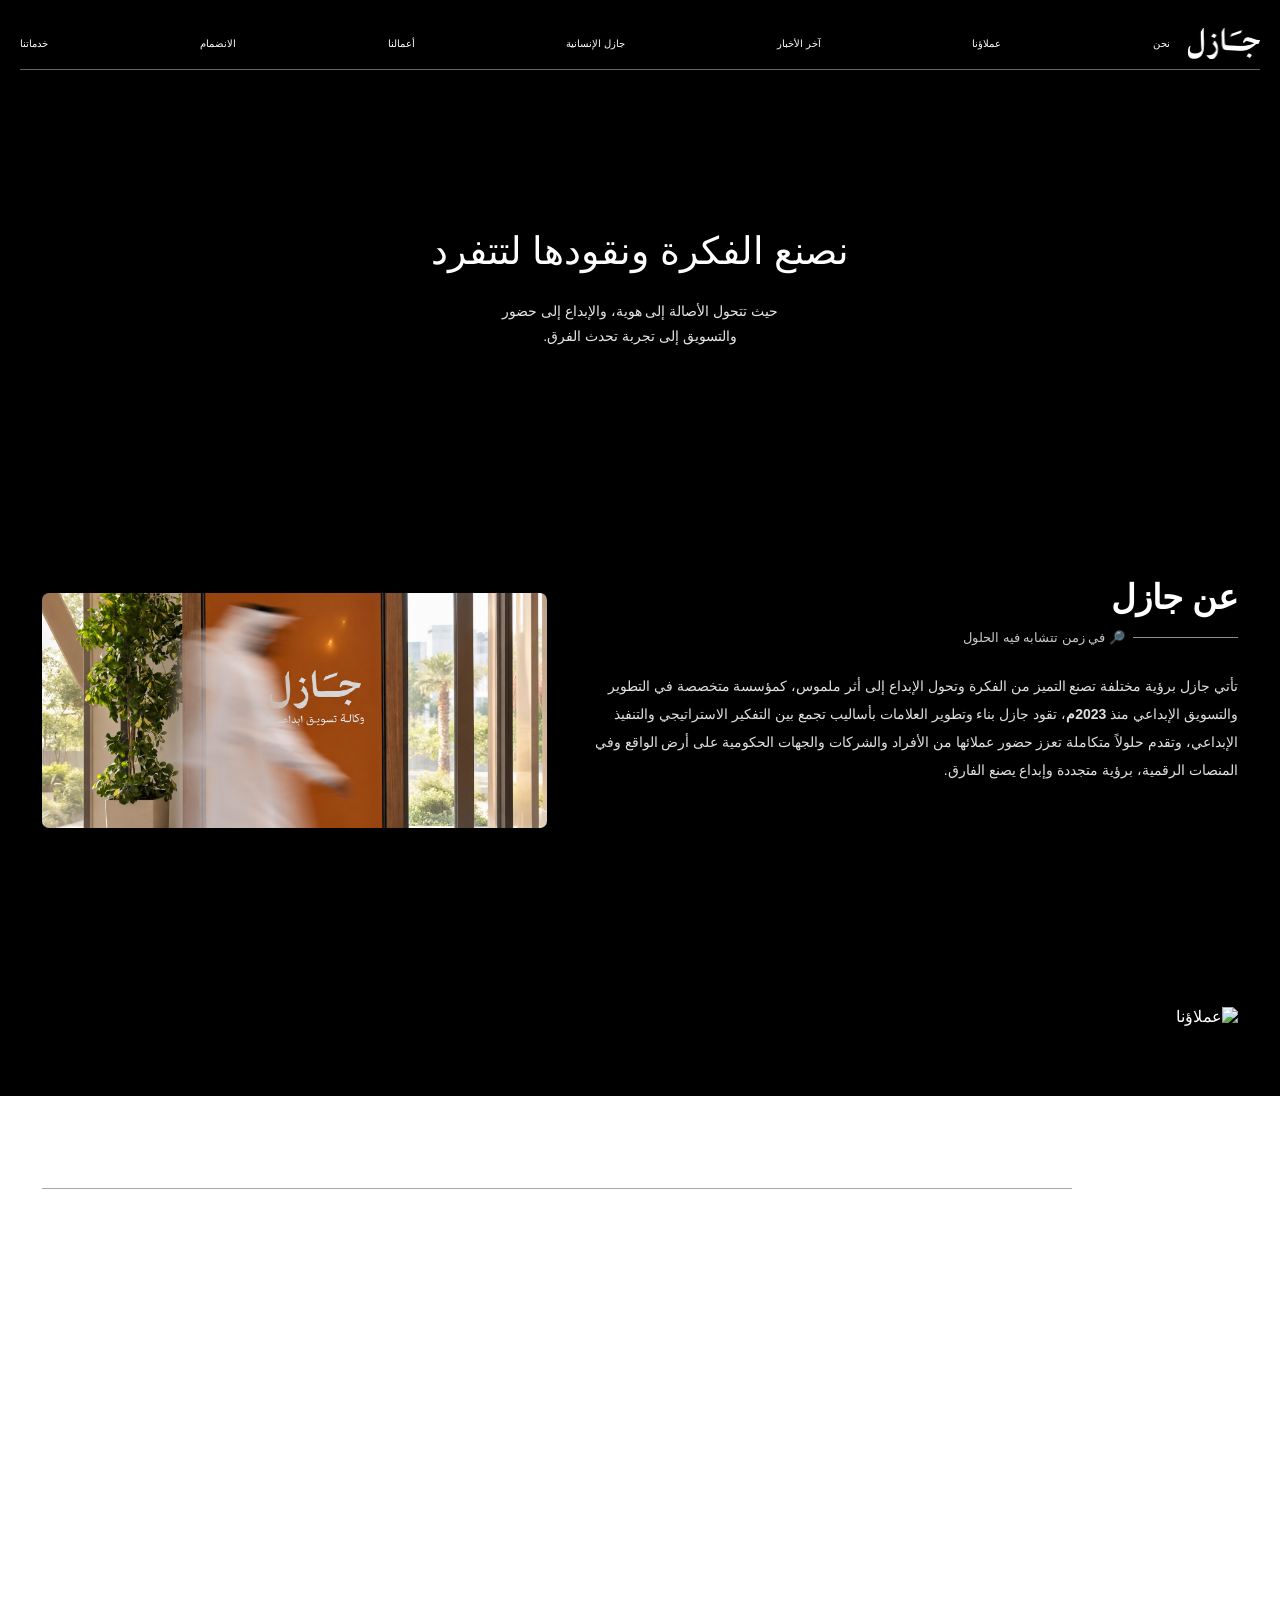
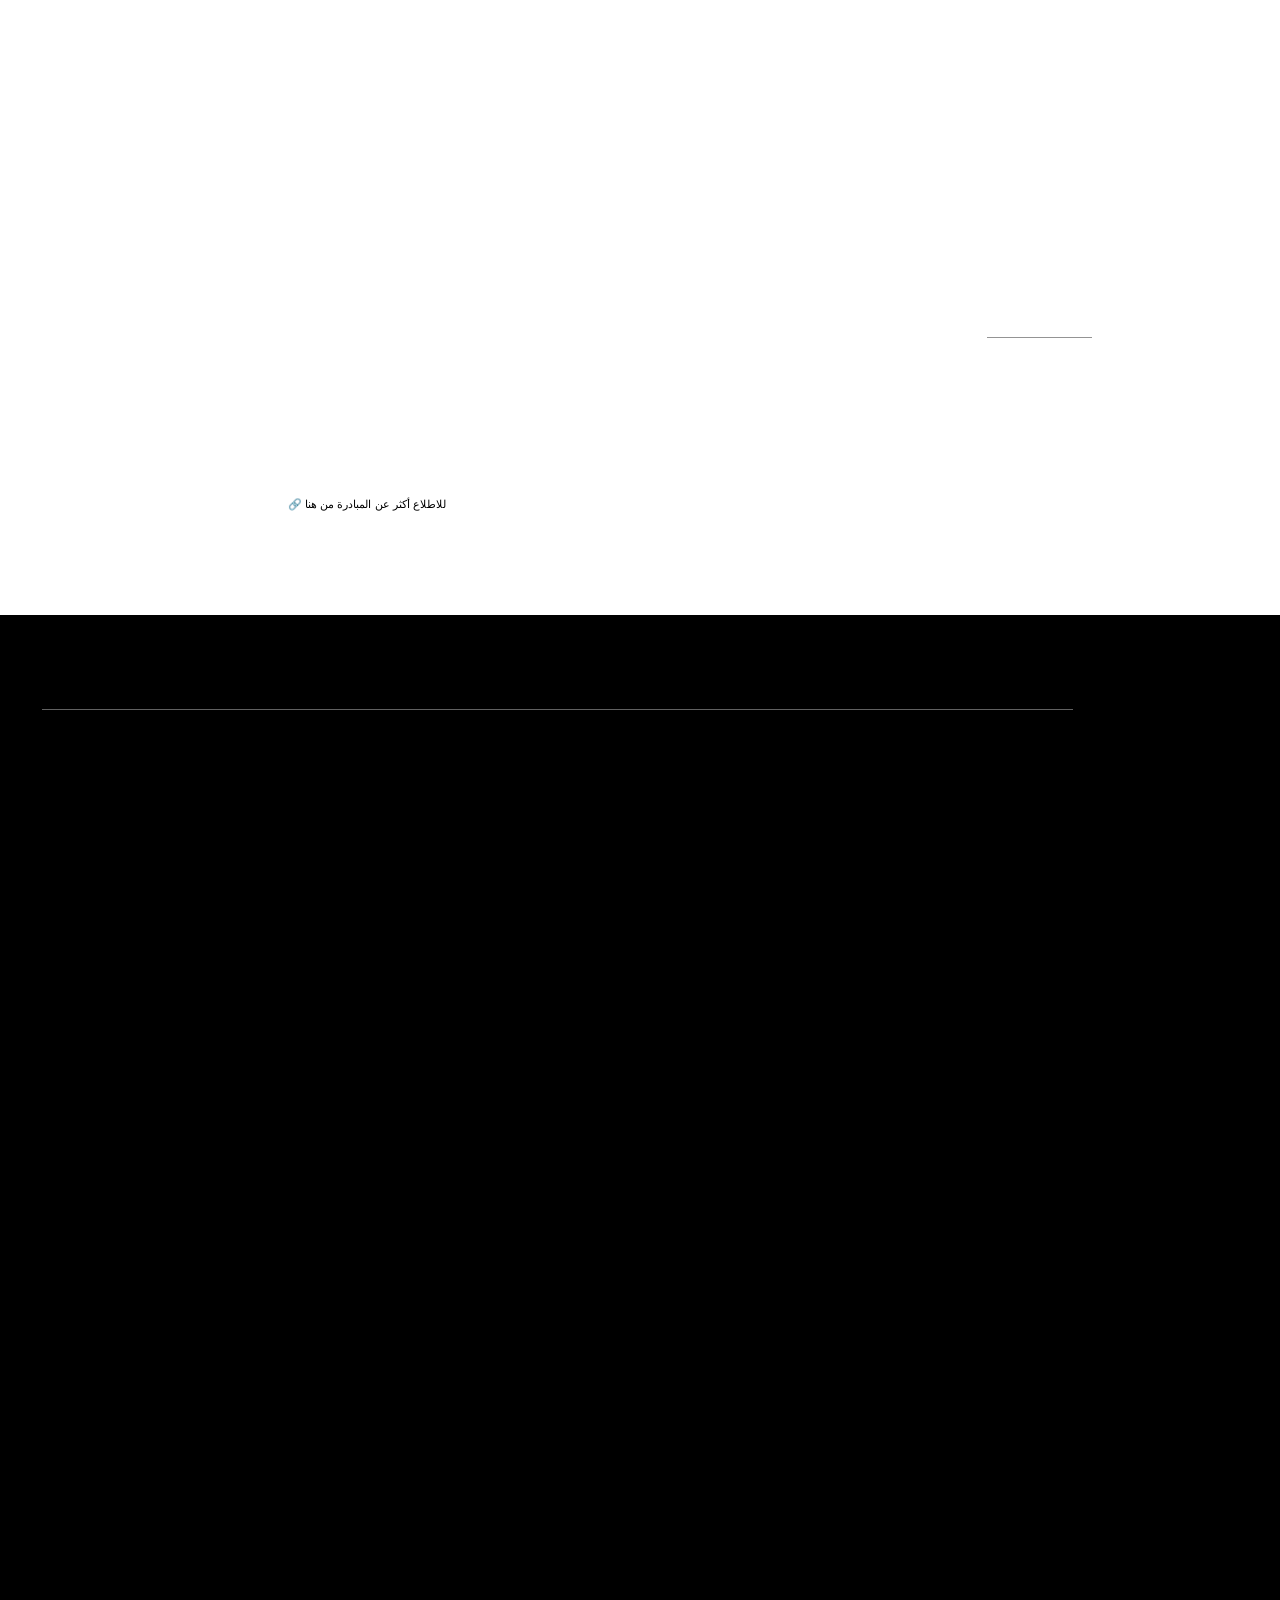
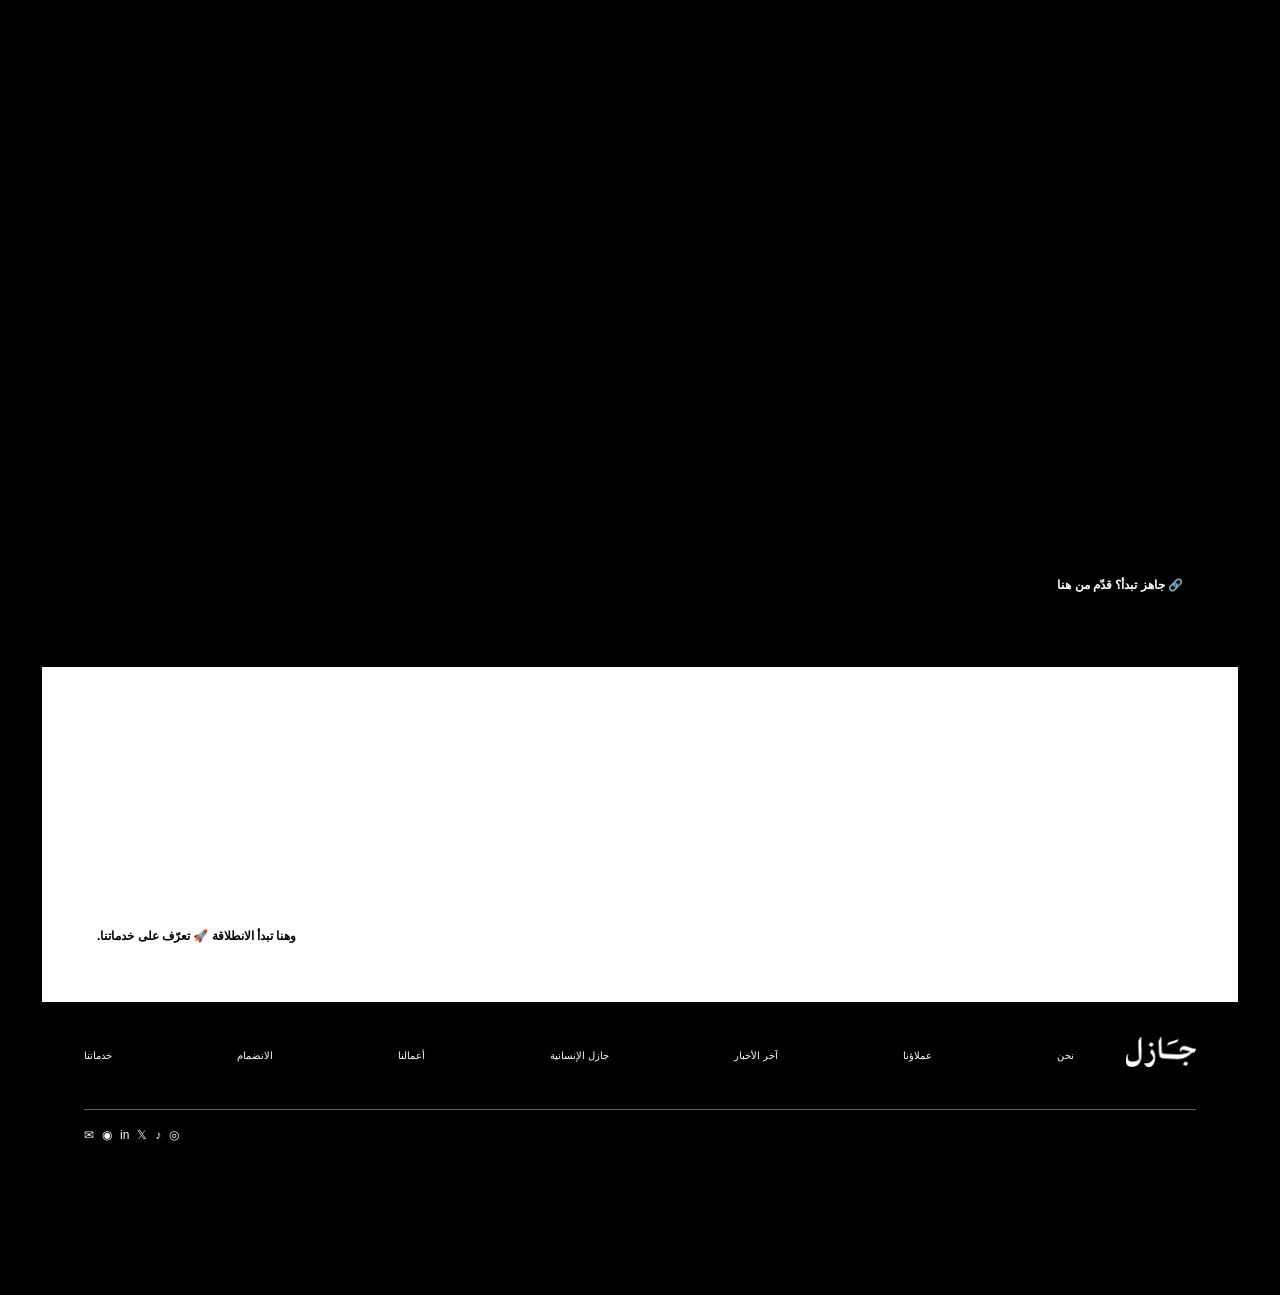
==== commit 51fac13a: "Update index.html" ====
--- a/index.html
+++ b/index.html
@@ -220,7 +220,7 @@
             </div>
 
             <div class="work-image">
-                <img src="assets/work-events.jpg" alt="">
+                <img src="assets/work-events.png" alt="">
             </div>
         </article>
 
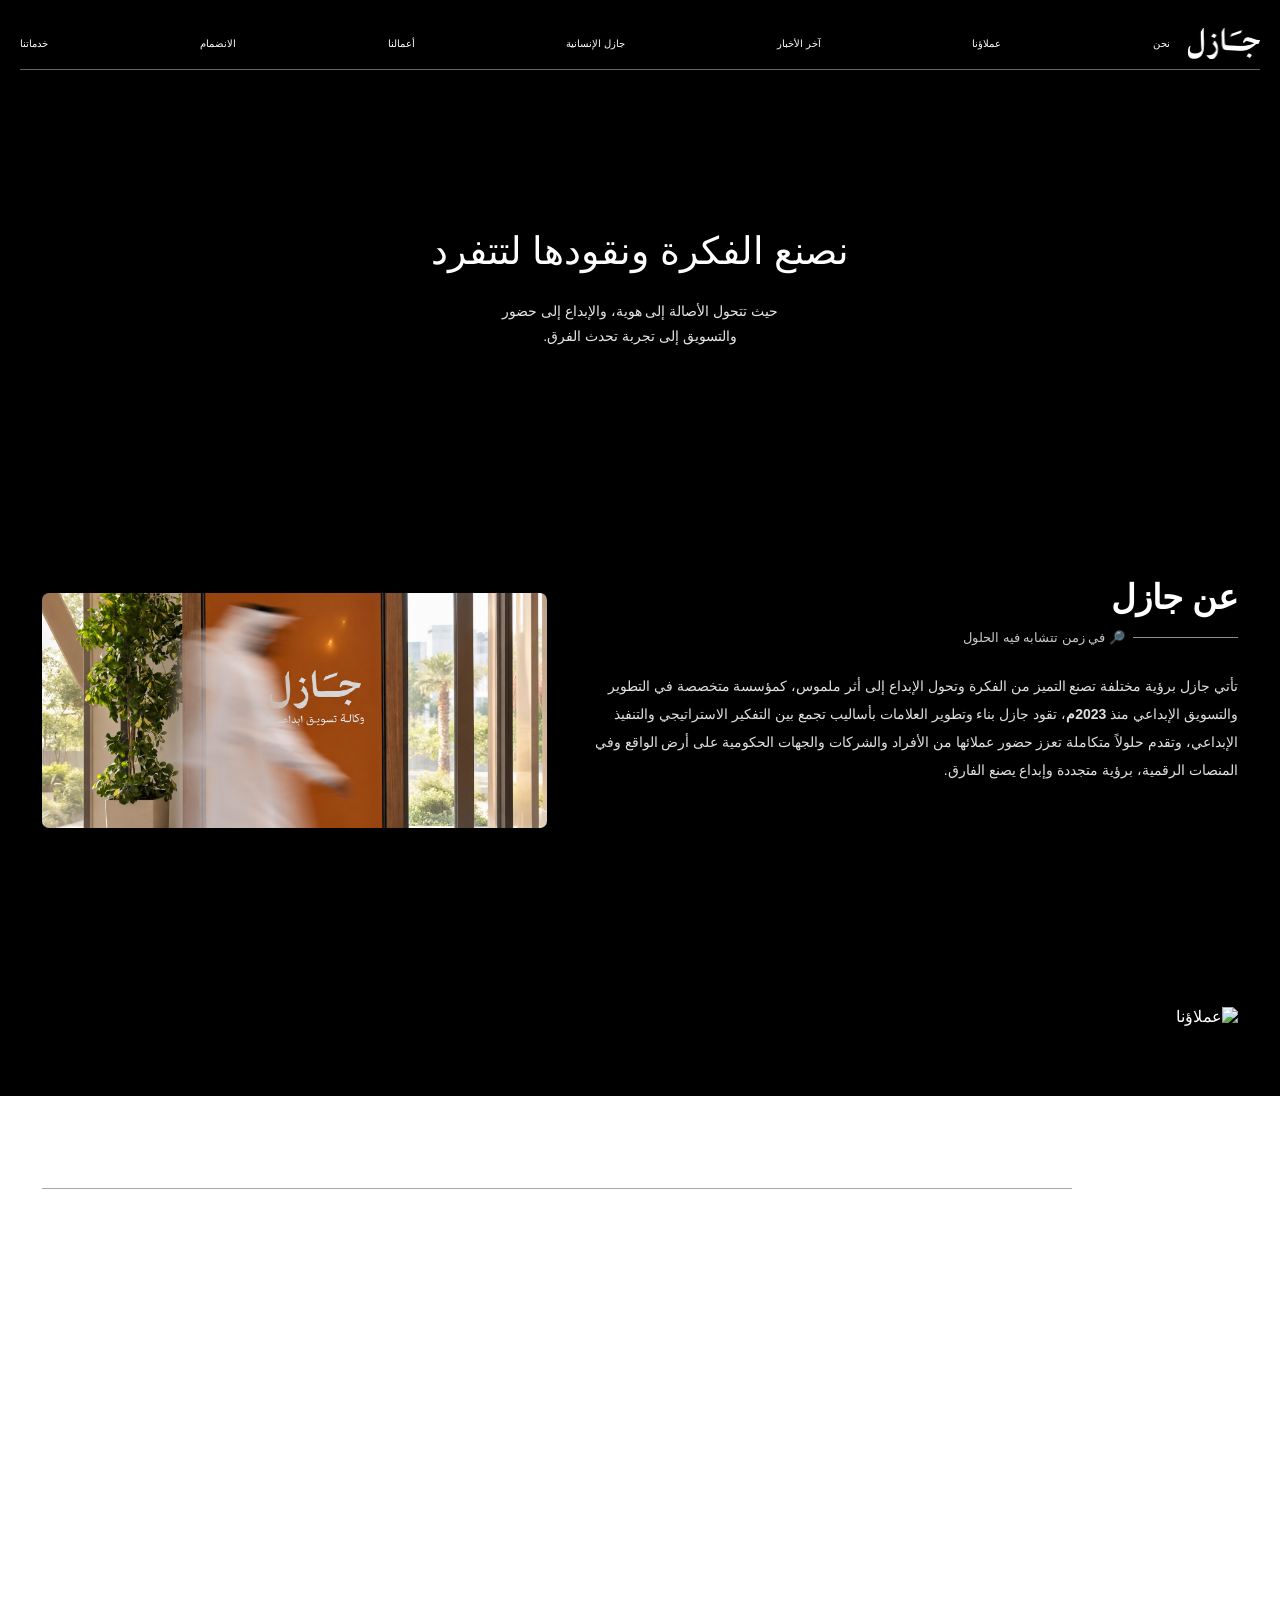
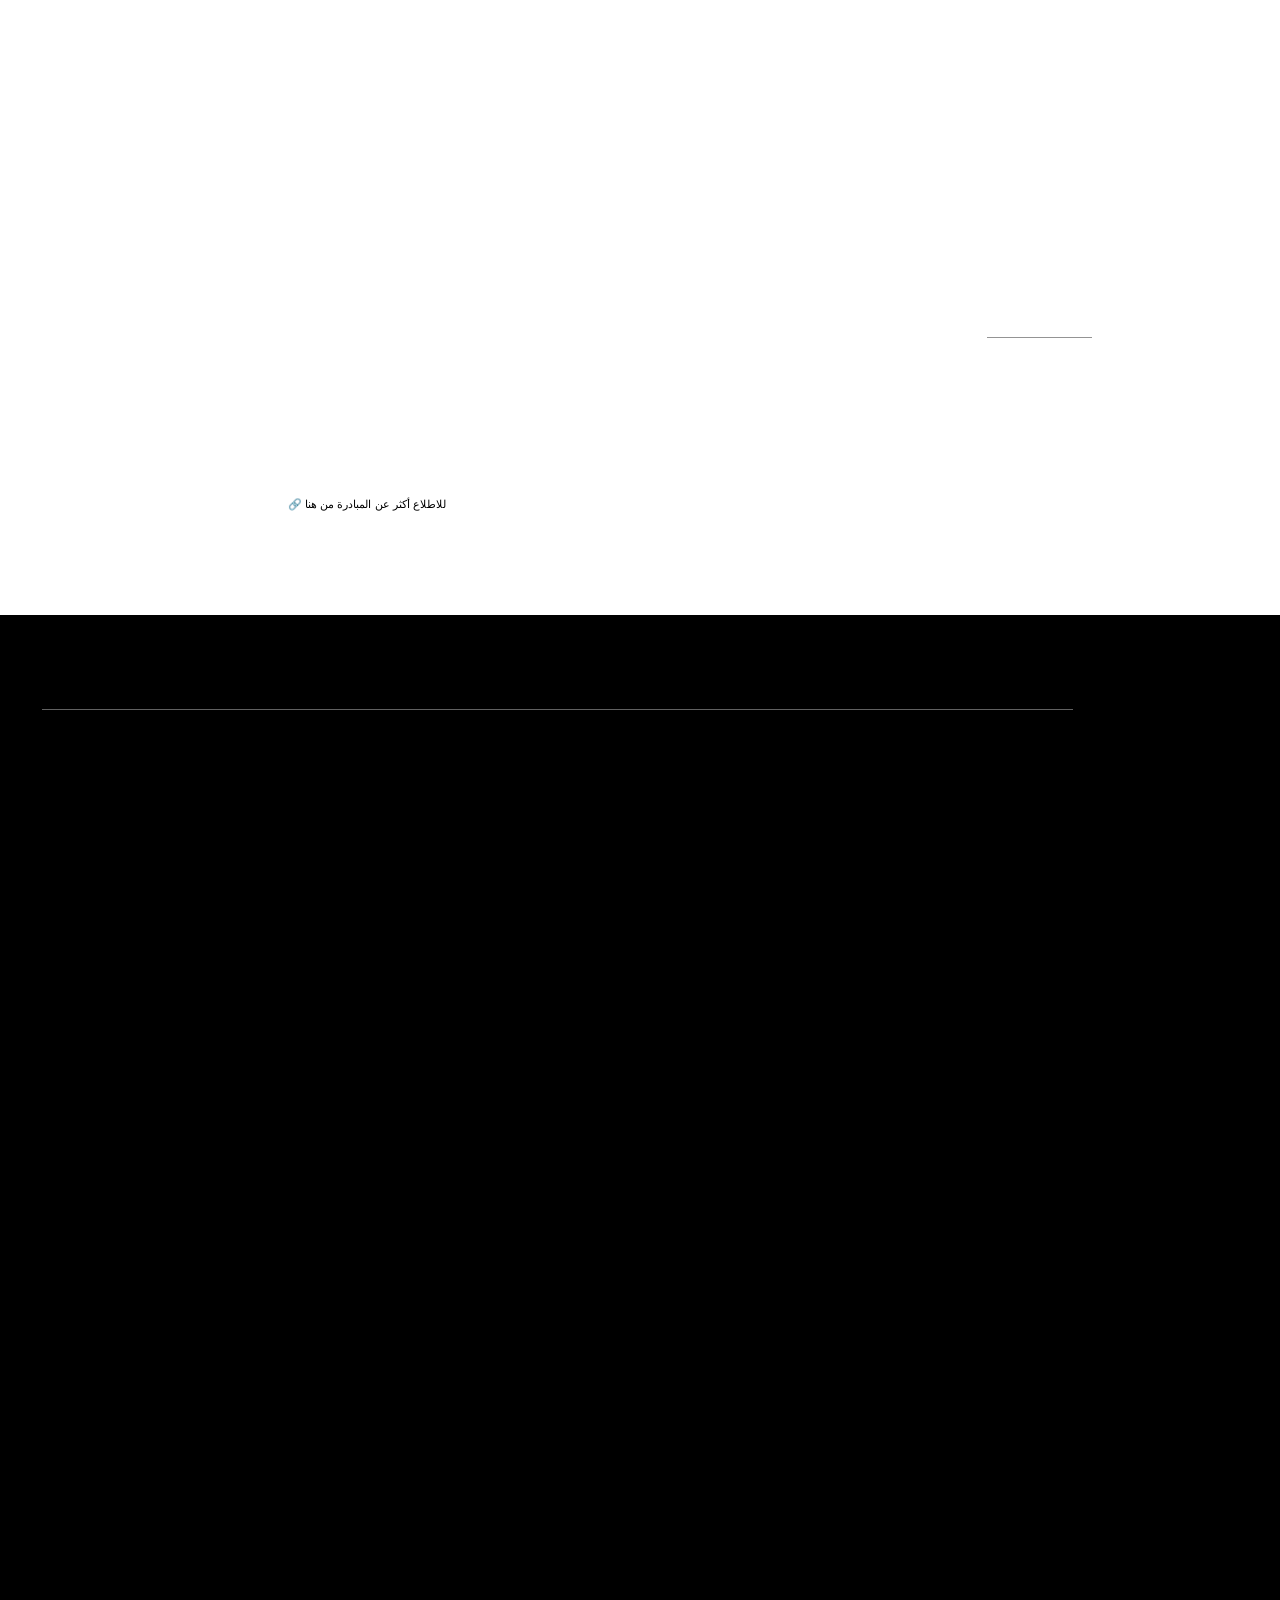
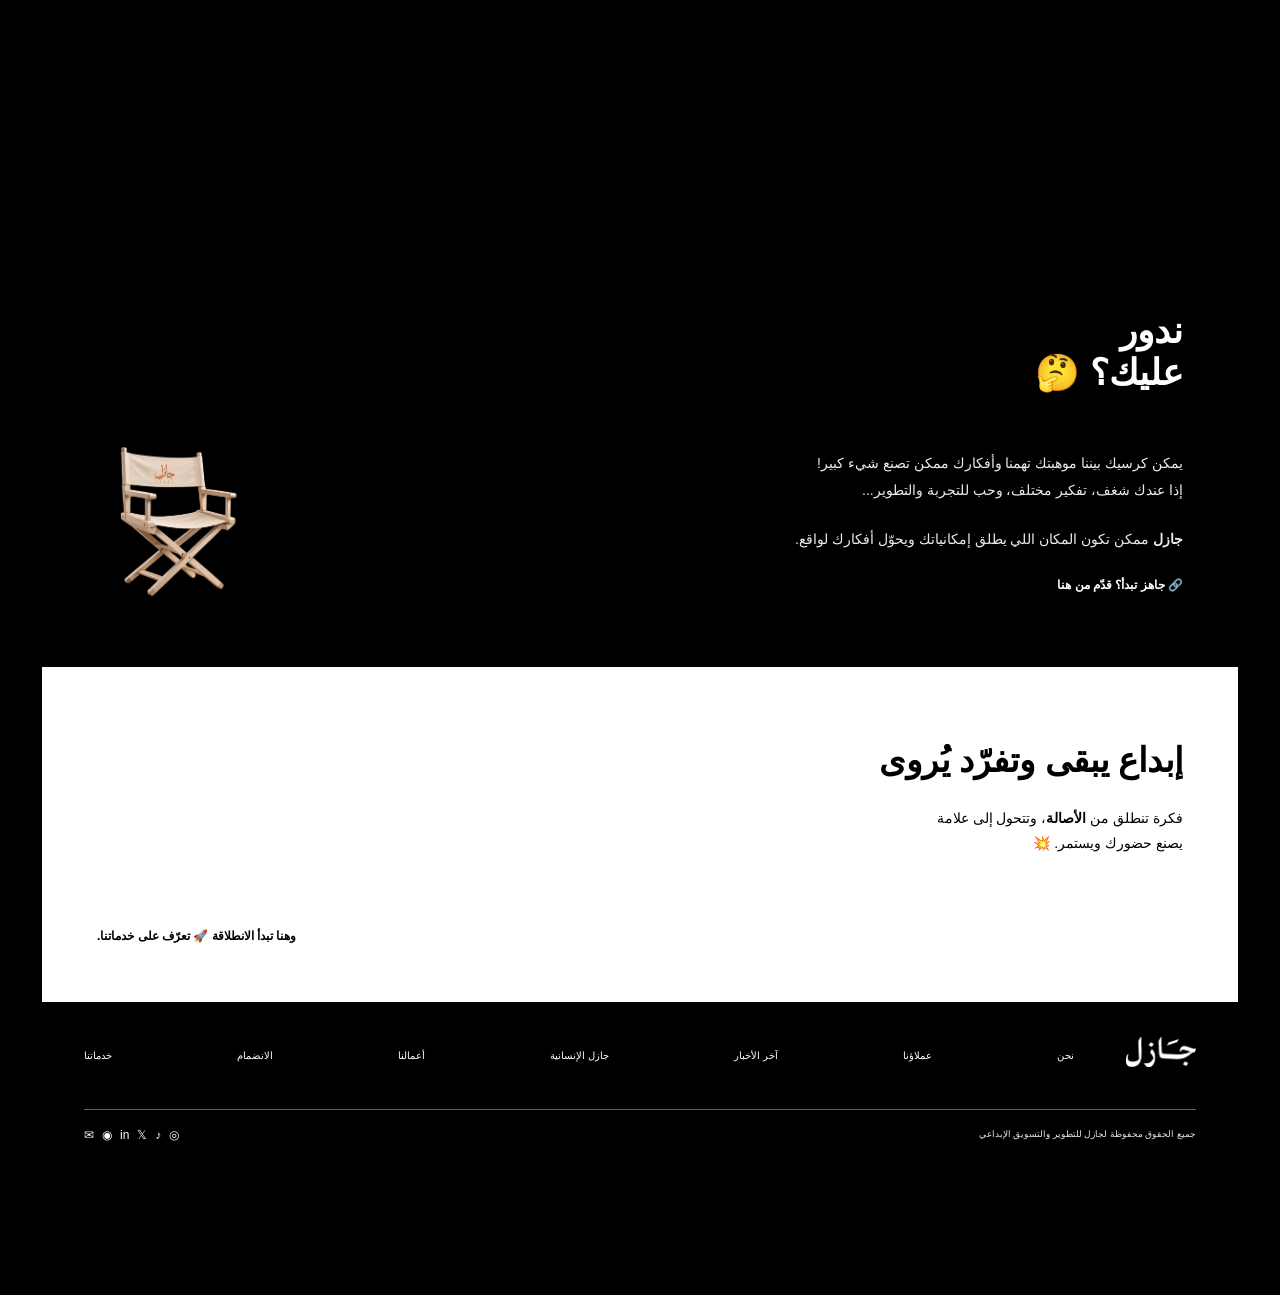
==== commit 35d6ca87: "Update index.html" ====
--- a/index.html
+++ b/index.html
@@ -220,14 +220,14 @@
             </div>
 
             <div class="work-image">
-                <img src="assets/work-events.png" alt="">
+                <img src="assets/work-events.jpg" alt="">
             </div>
         </article>
 
         <!-- الحملات التسويقية -->
         <article class="work-item work-right">
             <div class="work-image">
-                <img src="assets/work-campaigns.jpg" alt="">
+                <img src="assets/work-campaigns.png" alt="">
             </div>
 
             <div class="work-text">
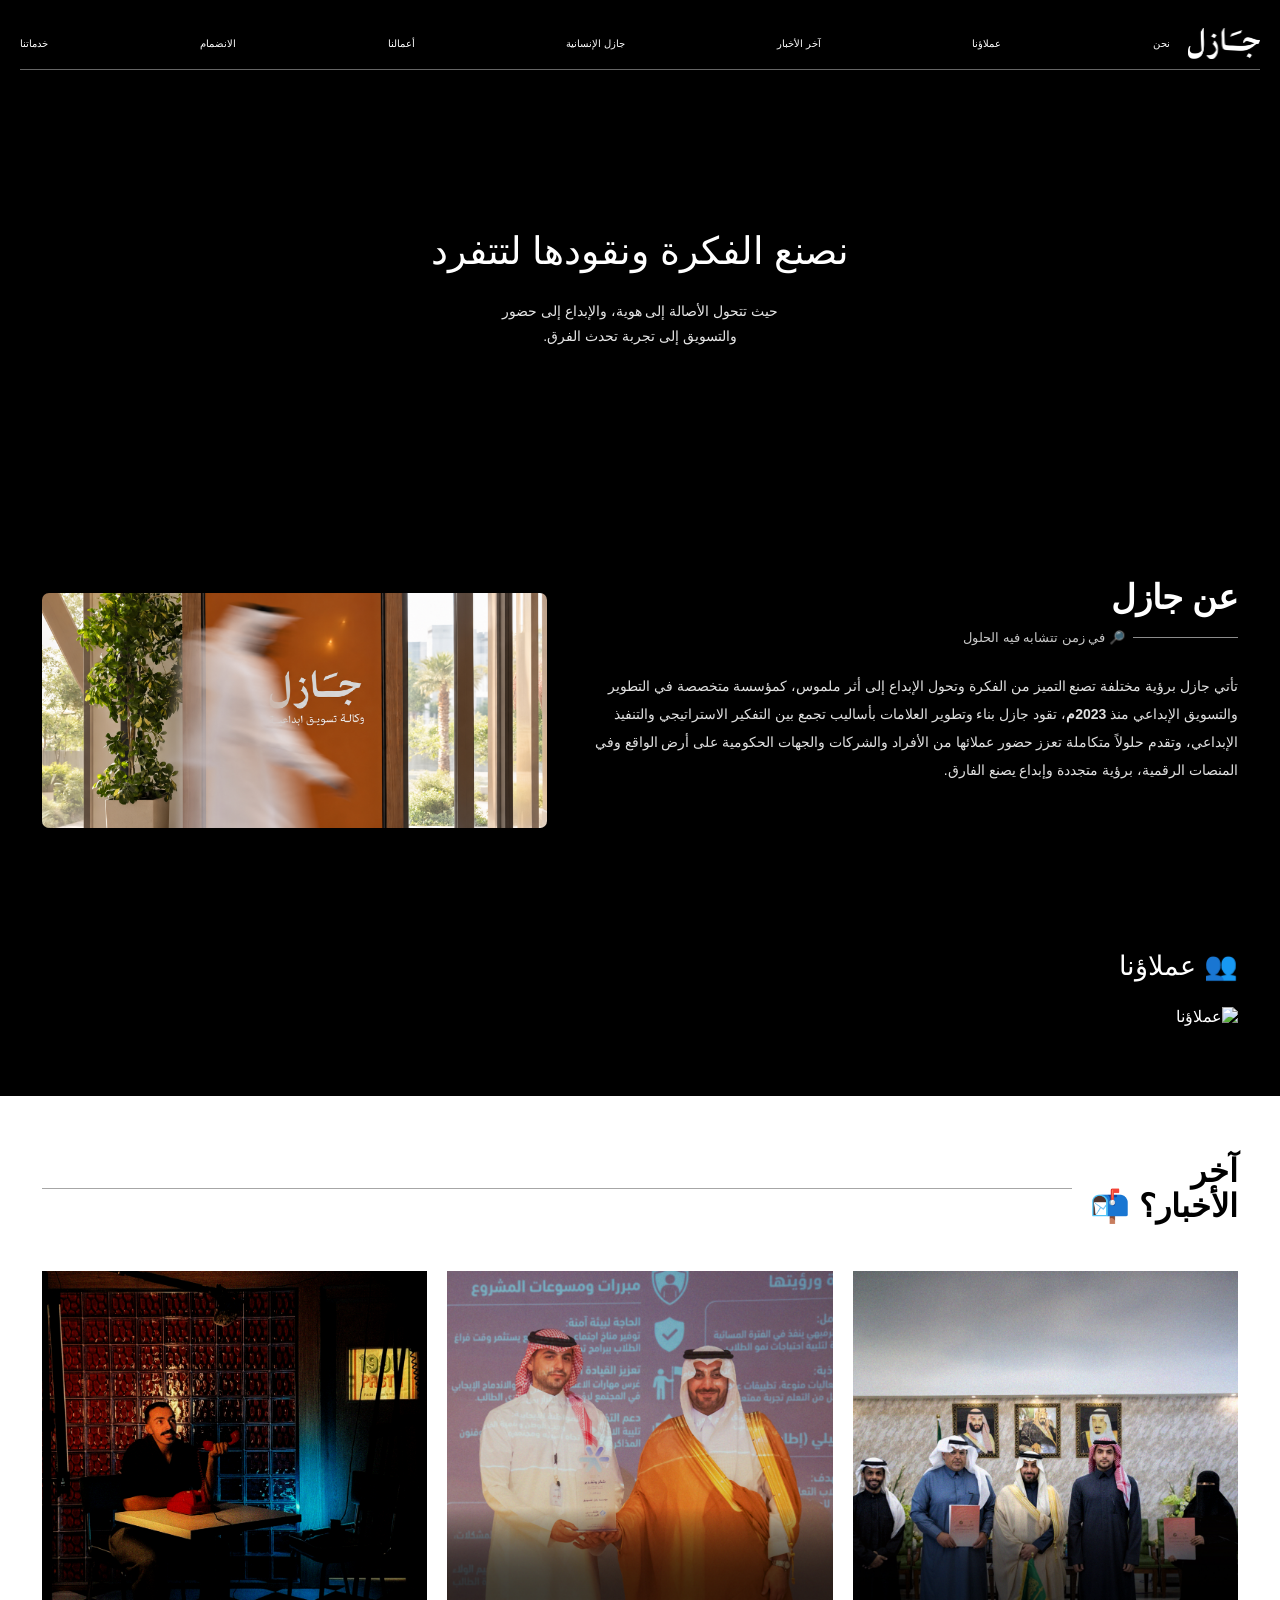
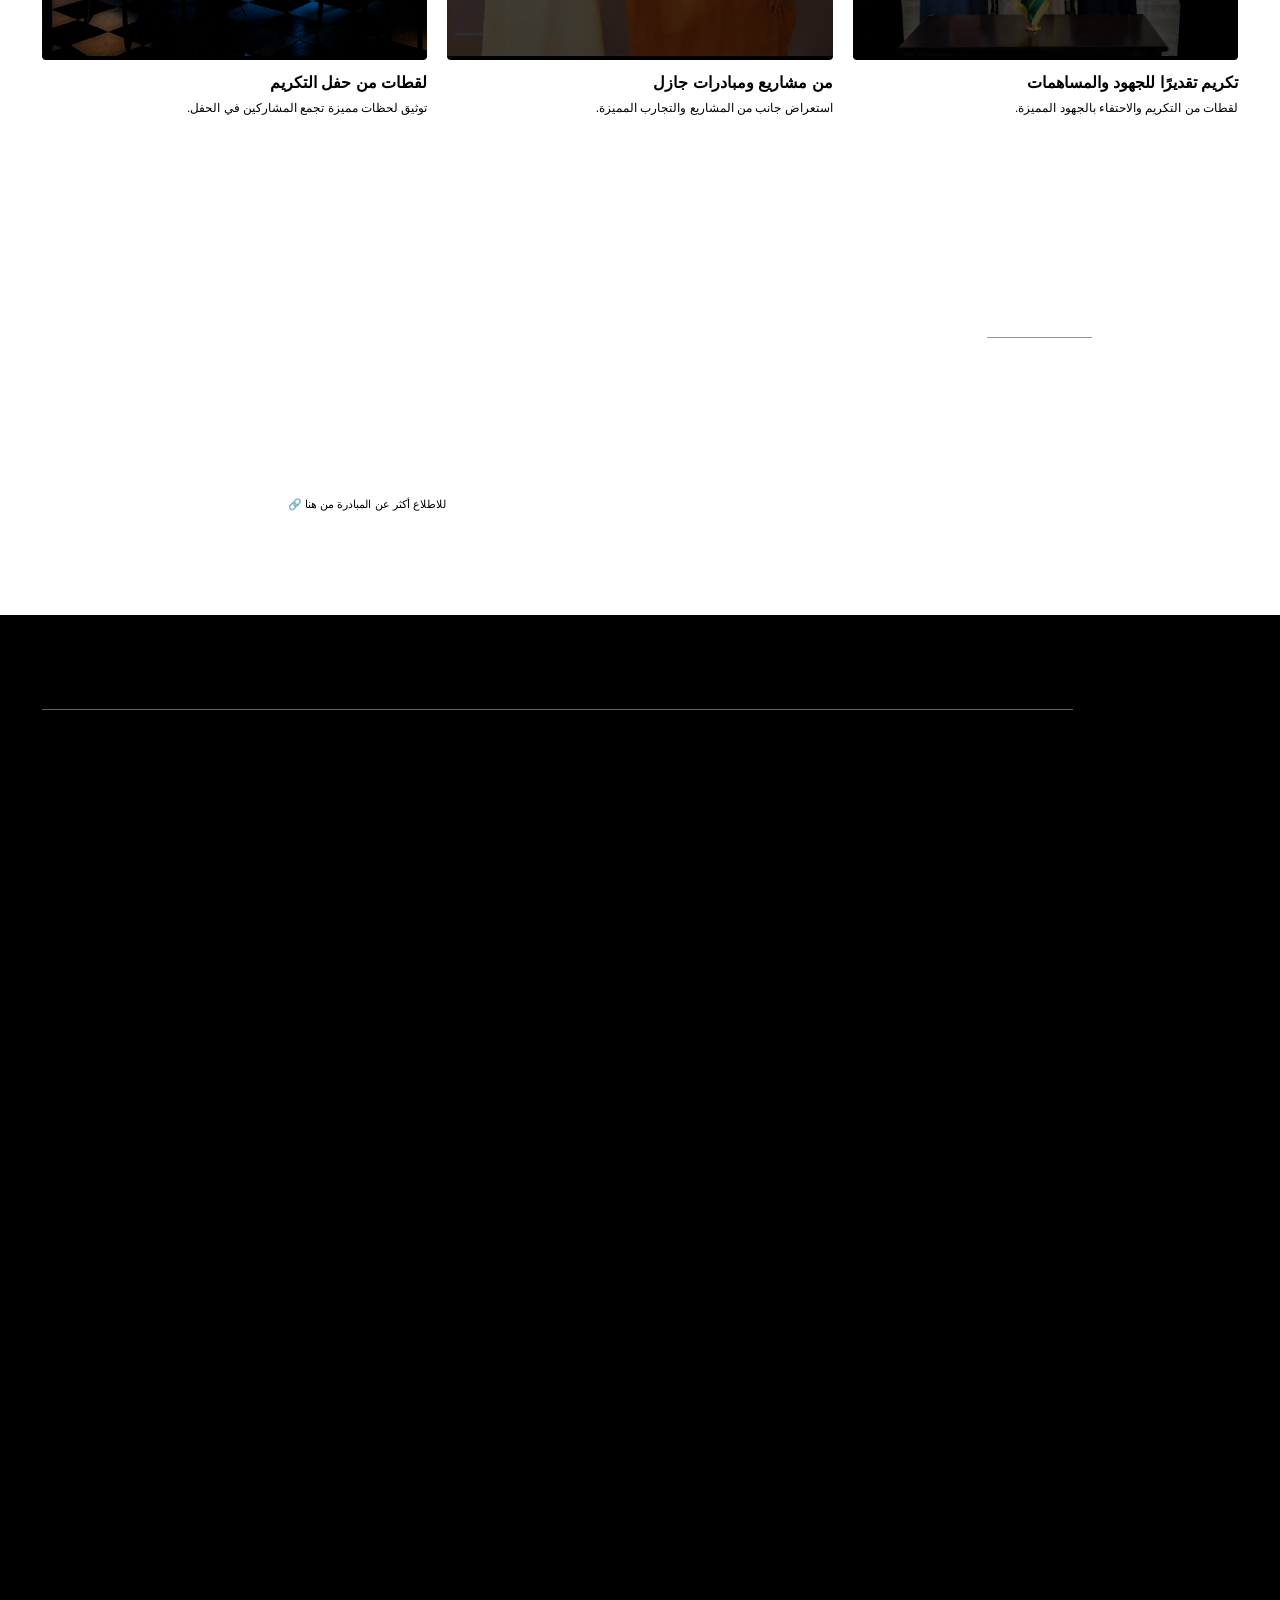
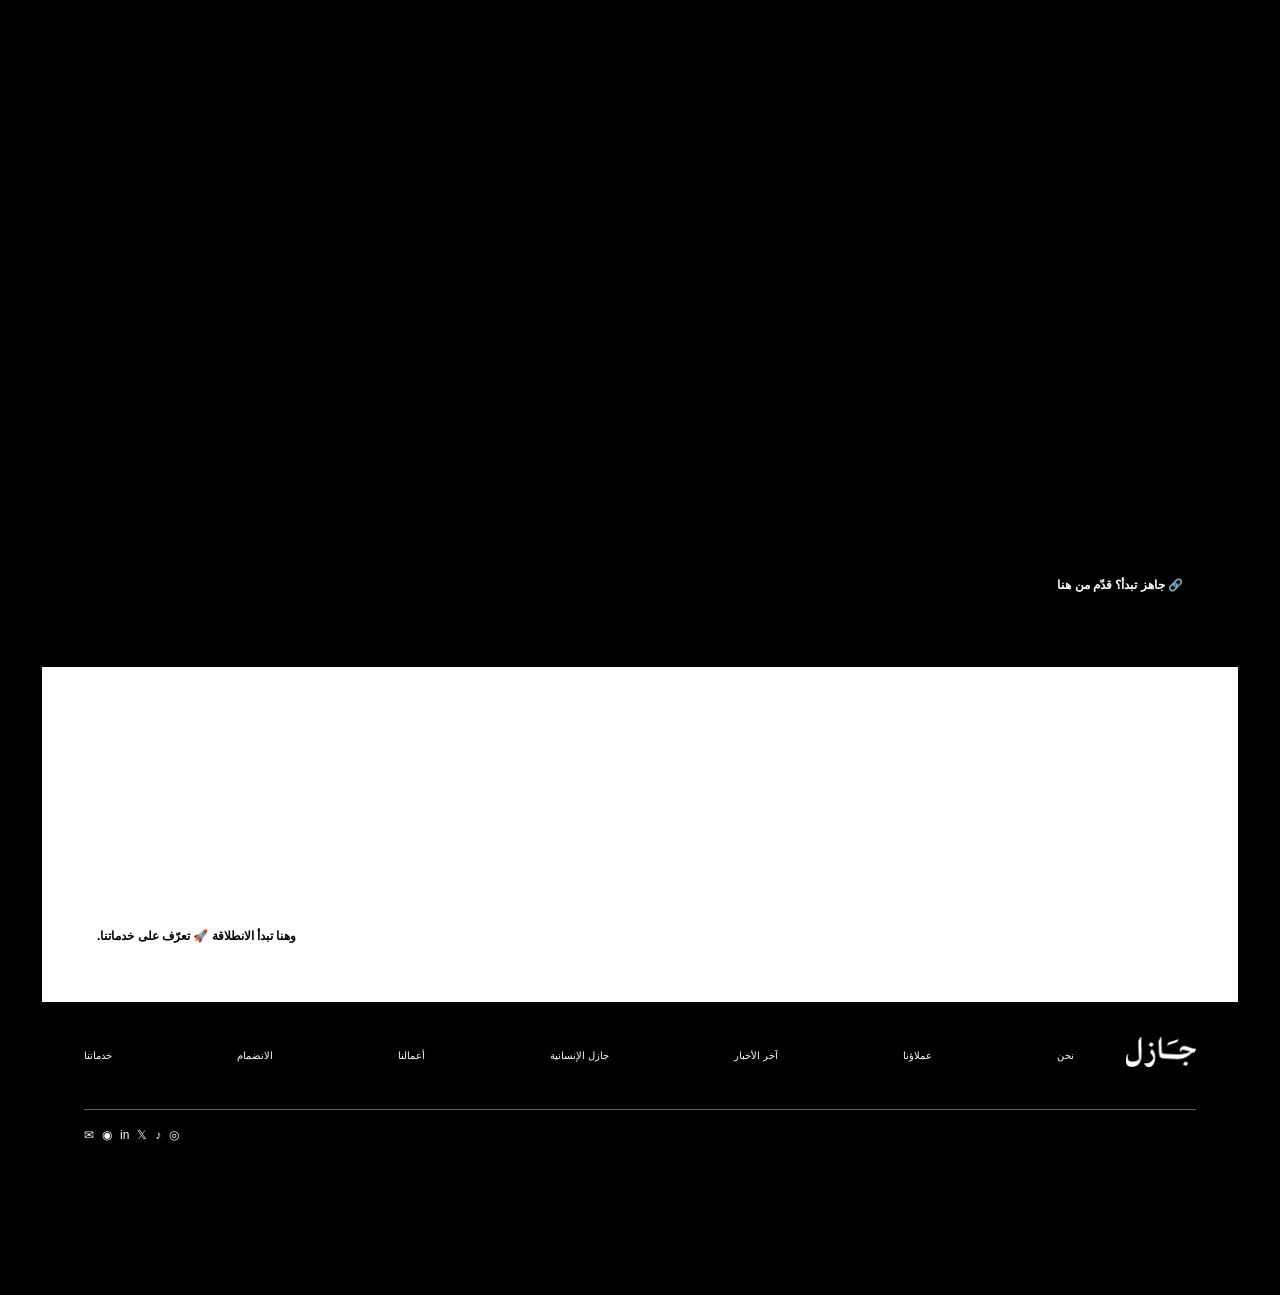
==== commit e31ba1ff: "Update index.html" ====
--- a/index.html
+++ b/index.html
@@ -220,7 +220,7 @@
             </div>
 
             <div class="work-image">
-                <img src="assets/work-events.jpg" alt="">
+                <img src="assets/events-work.jpg" alt="">
             </div>
         </article>
 
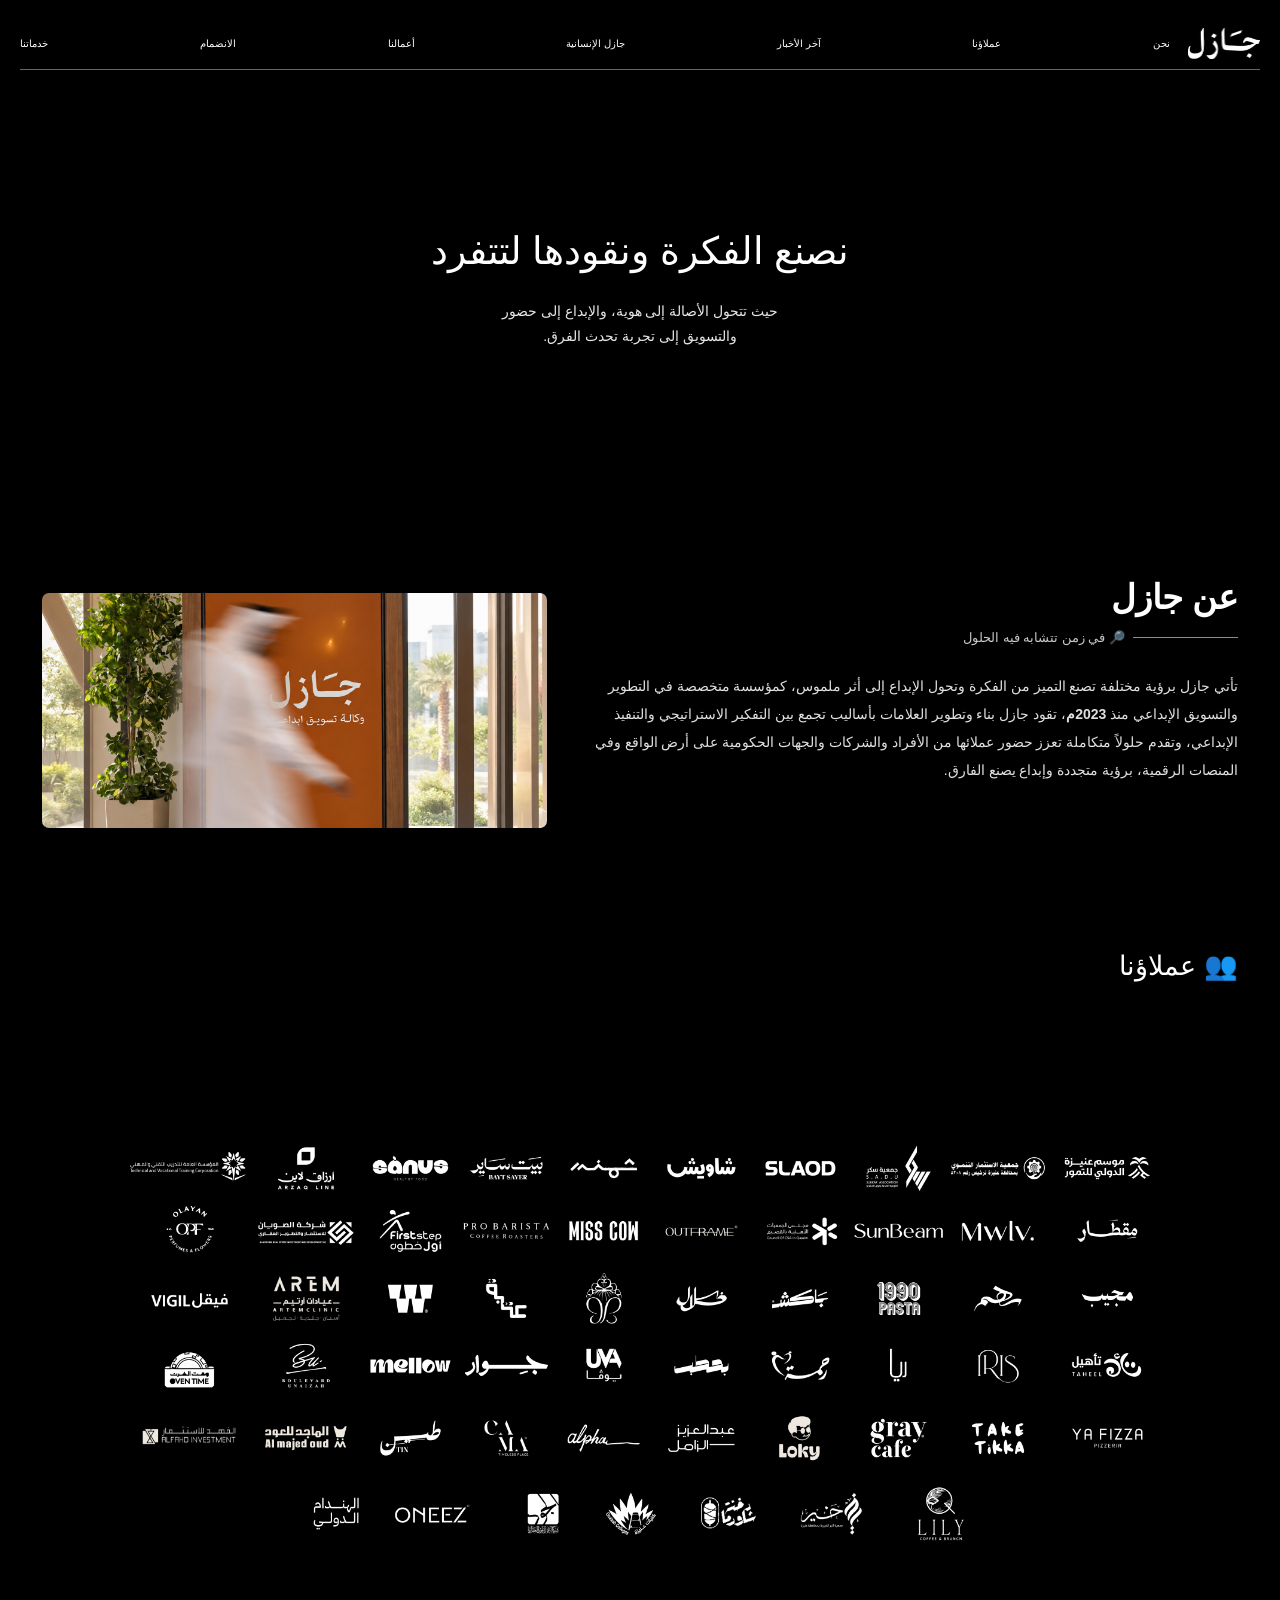
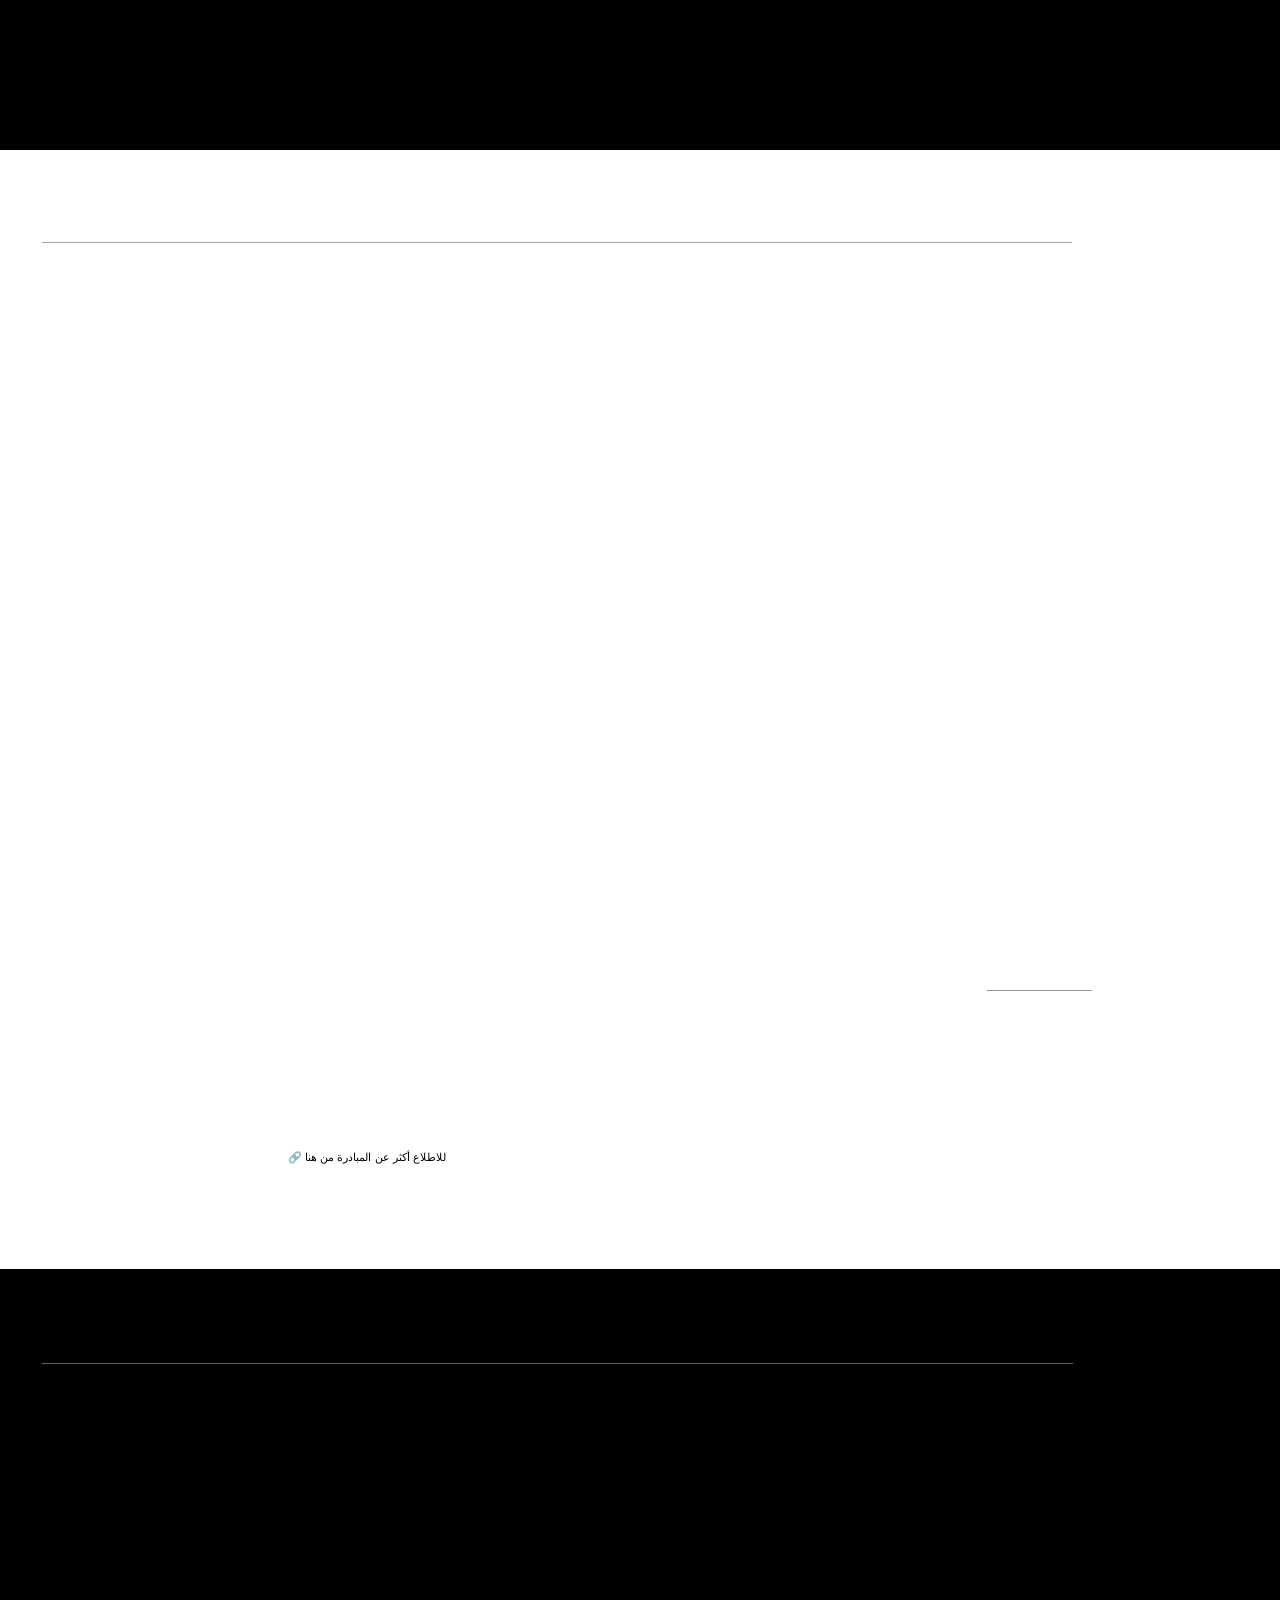
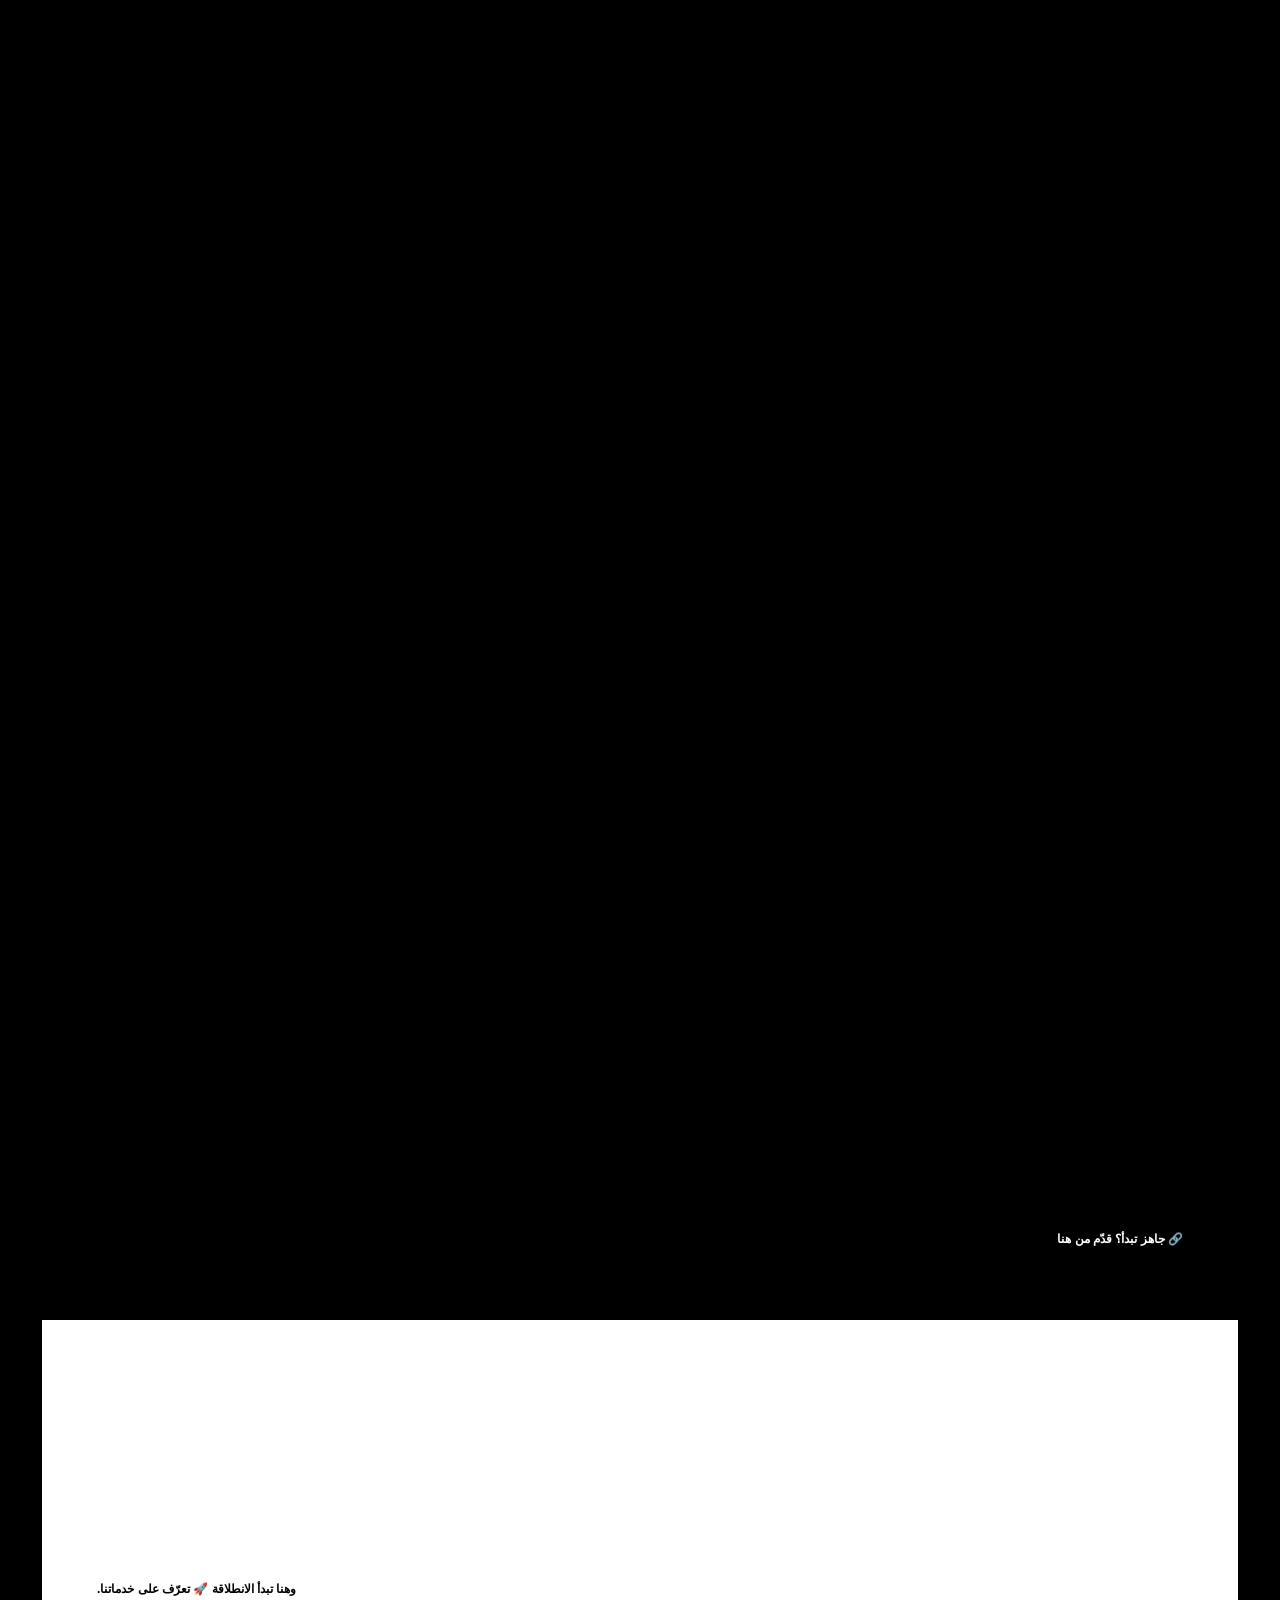
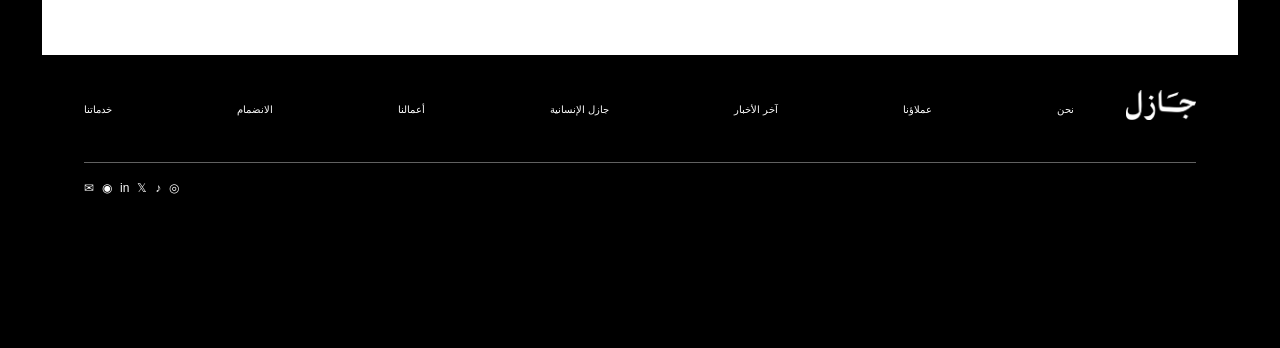
==== commit c95a526f: "Update index.html" ====
--- a/index.html
+++ b/index.html
@@ -92,7 +92,7 @@
 </div>
     <!-- صورة شعارات العملاء نفسها -->
     <div class="clients-image">
-        <img src="assets/clients.jpg" alt="عملاؤنا">
+        <img src="assets/clients.png" alt="عملاؤنا">
     </div>
 
     <!-- فيديو العملاء يضاف بعد ما يجهز -->
@@ -199,7 +199,7 @@
             </div>
 
             <div class="work-text">
-                <h3>الهويات<br>البصرية 🎨</h3>
+                <h5>الهويات<br>البصرية 🎨</h5>
                 <p>
                     تصاميم تصنع حضور من أول نظرة، وتمنح
                     علامتك شخصية لا تشبه غيرها.
@@ -211,7 +211,7 @@
         <!-- الافتتاحات وإدارة الفعاليات -->
         <article class="work-item work-left">
             <div class="work-text">
-                <h3>الافتتاحات<br>وإدارة الفعاليات 🎉</h3>
+                <h5>الافتتاحات<br>وإدارة الفعاليات 🎉</h5>
                 <p>
                     نحول الفعاليات إلى تجارب حية تعكس قوة
                     علامتك وتخلق لها ذاكرة الحضور.
@@ -231,7 +231,7 @@
             </div>
 
             <div class="work-text">
-                <h3>الحملات<br>التسويقية 📢</h3>
+                <h5>الحملات<br>التسويقية 📢</h5>
                 <p>
                     نصنع حملات ذكية تحمل رسالة، وتحرك
                     جمهورك نحو التفاعل والنتيجة.
@@ -243,7 +243,7 @@
         <!-- المقاطع الإخراجية -->
         <article class="work-item work-left">
             <div class="work-text">
-                <h3>المقاطع<br>الإخراجية 🎬</h3>
+                <h5>المقاطع<br>الإخراجية 🎬</h5>
                 <p>
                     نحول الفكرة إلى محتوى مرئي نابض يحكي
                     قصتك بأسلوب سينمائي مؤثر.
@@ -263,7 +263,7 @@
             </div>
 
             <div class="work-text">
-                <h3>داخل<br>جازل 🌴</h3>
+                <h5>داخل<br>جازل 🌴</h5>
                 <p>
                     نوثق لحظات فريق جازل وأجواء العمل،
                     والتجارب اليومية التي نصنعها معًا.
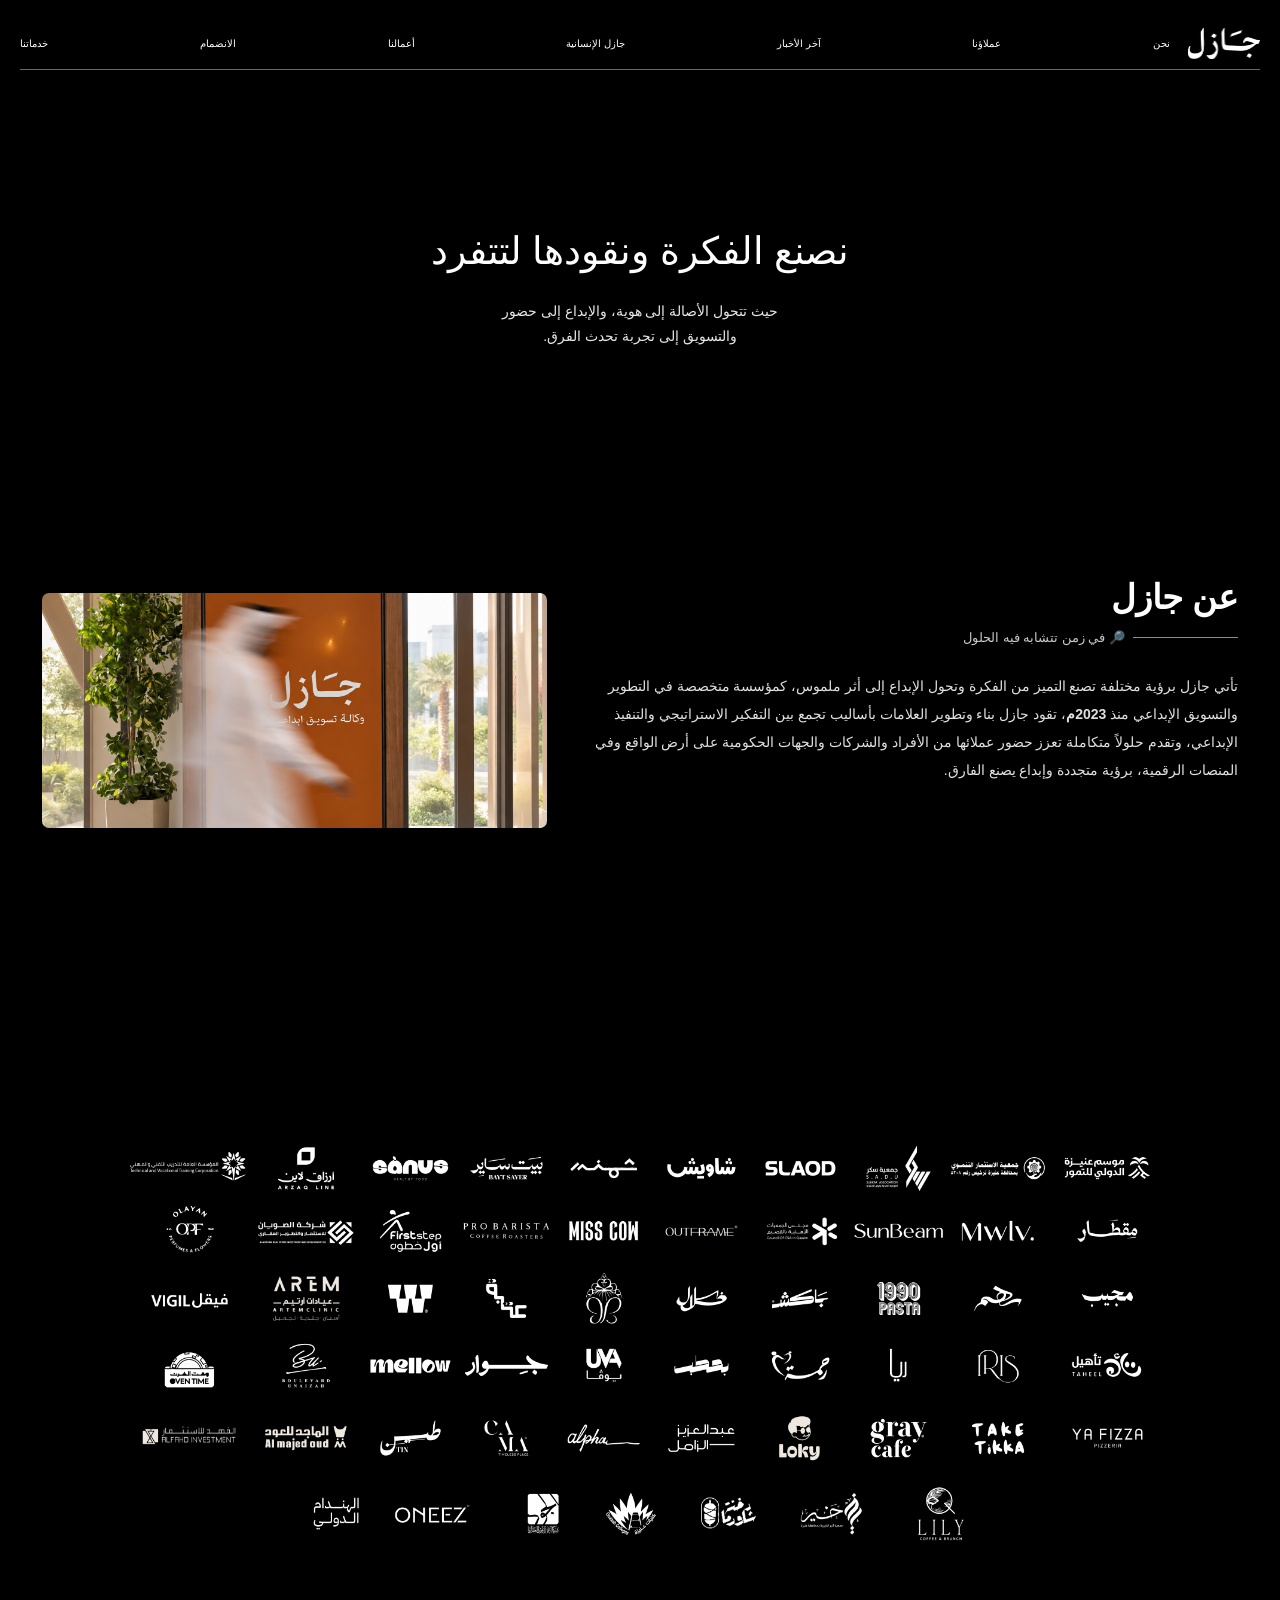
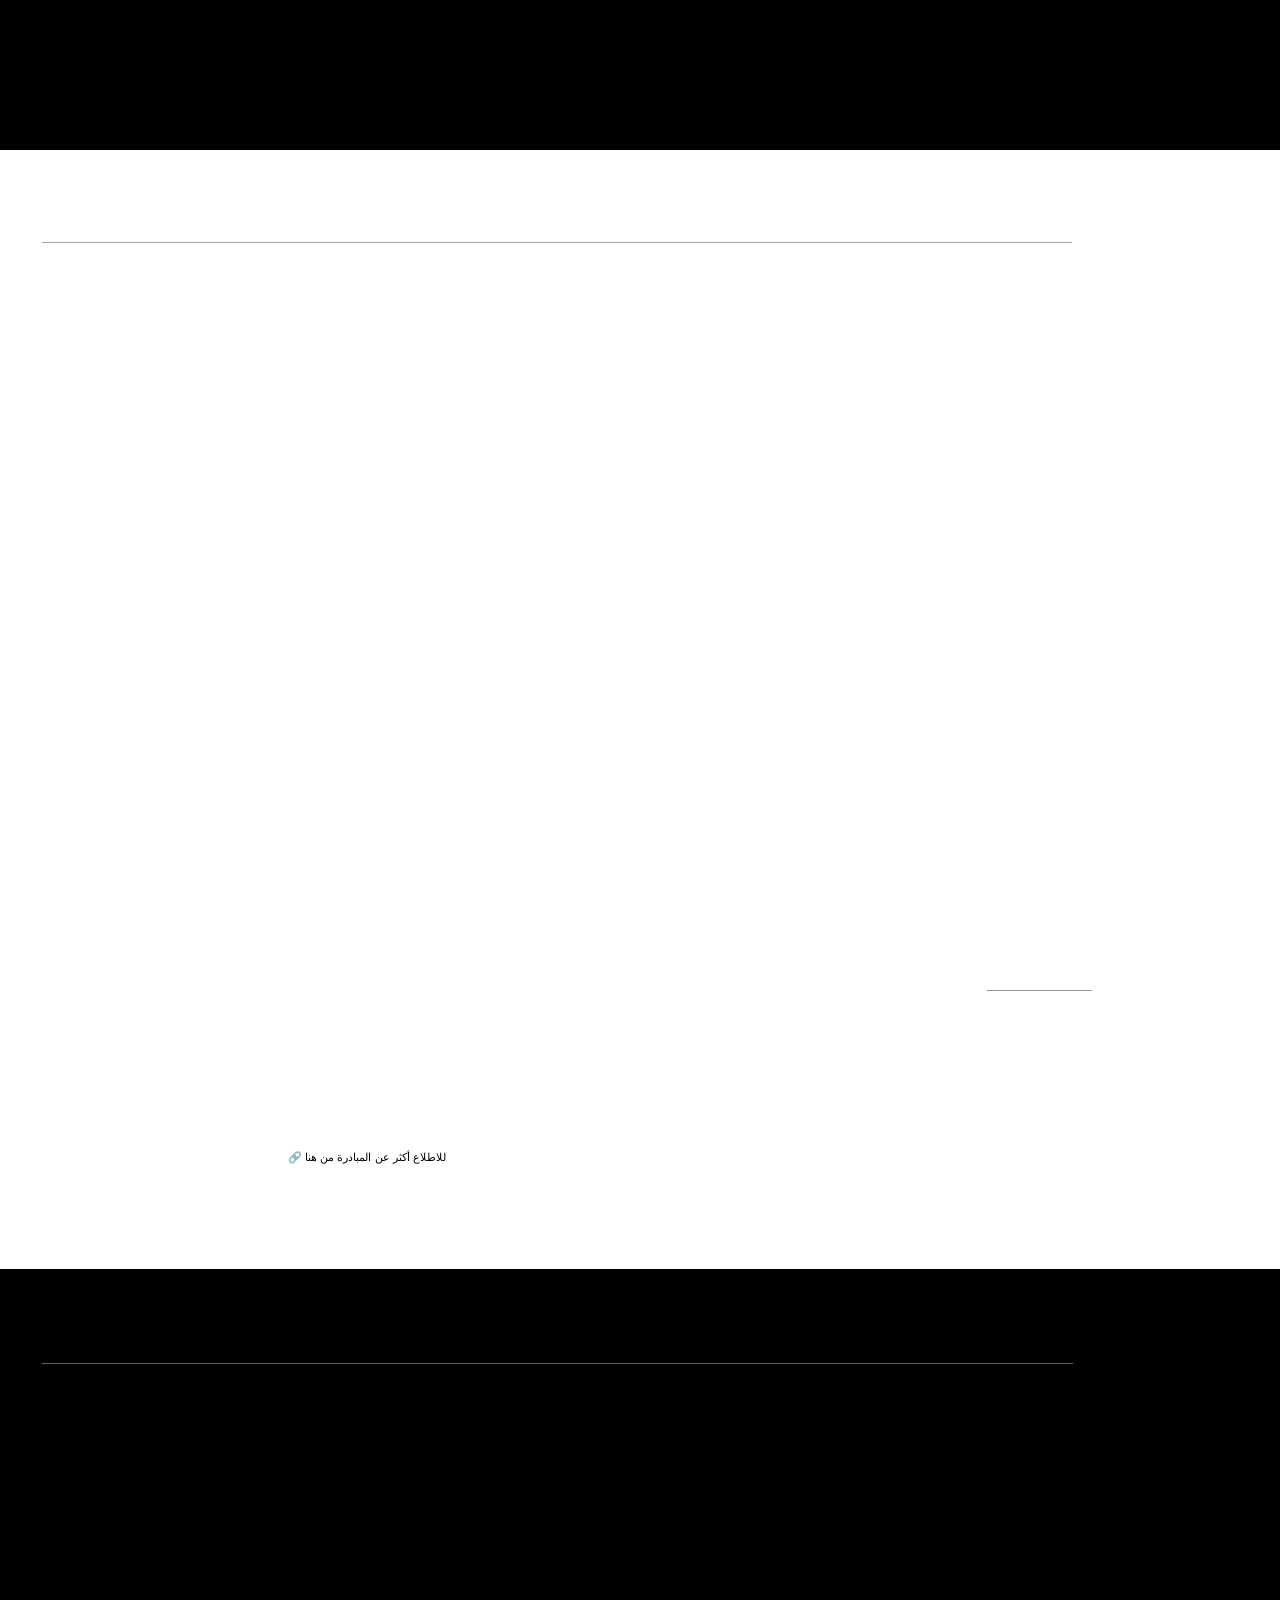
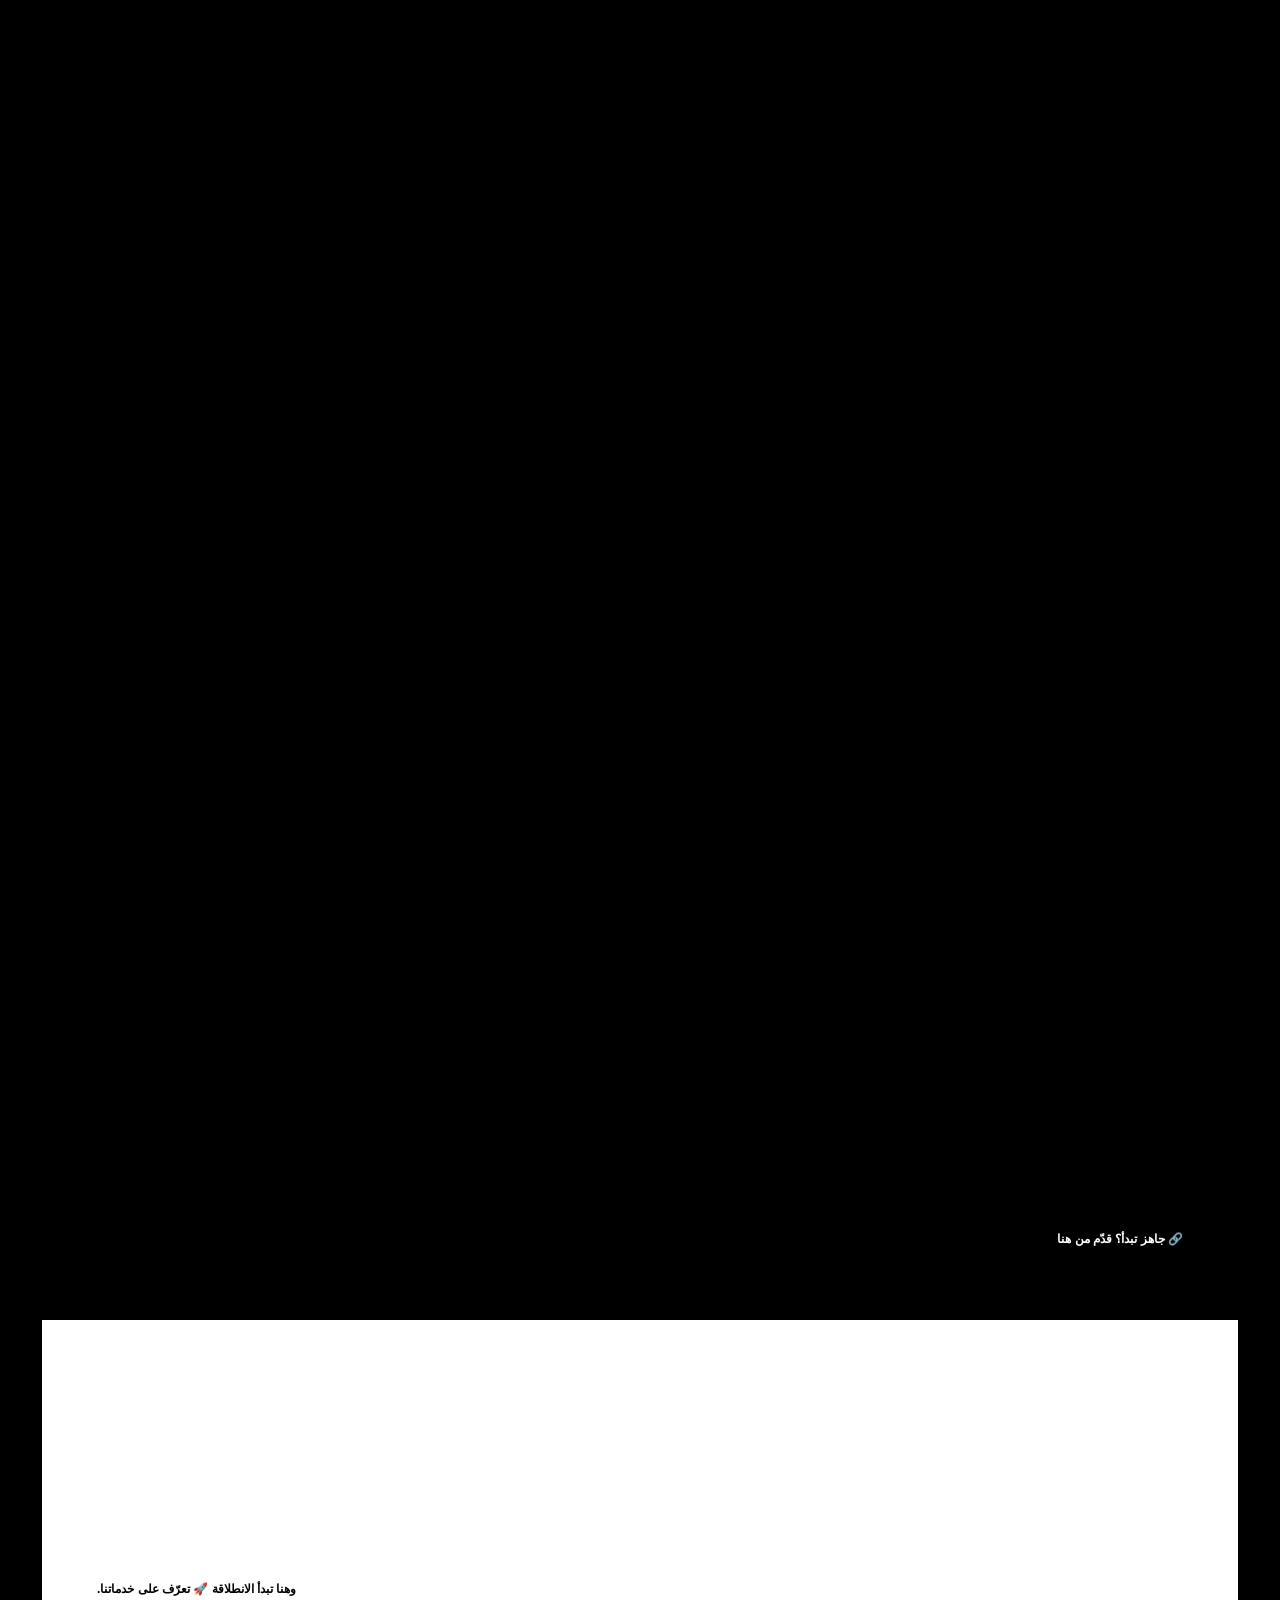
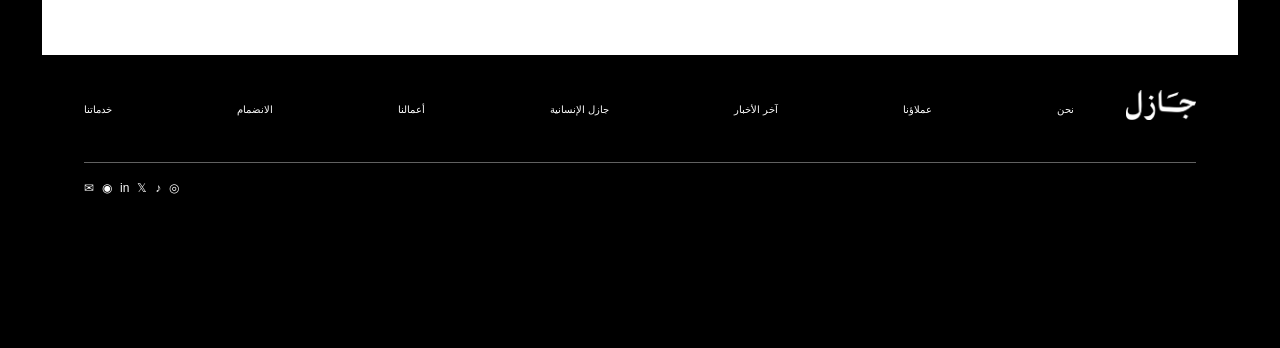
==== commit 0a3ac957: "Update index.html" ====
--- a/index.html
+++ b/index.html
@@ -366,7 +366,7 @@
         <div class="footer-social">
 
             <!-- EMAIL -->
-            <a href="mailto:YOUR-EMAIL"
+            <a href="mailto:jazel@jazel.sa"
                aria-label="البريد الإلكتروني">✉</a>
 
             <!-- WHATSAPP -->
--- a/css/style.css
+++ b/css/style.css
@@ -1308,12 +1308,21 @@
     color: #000;
 }
 
-.news-article-image,
-.work-section-image {
-    width: 100%;
-    height: 225px;
-    background: #000;
+.news-article-image {
+    width: 100%;
+    height: auto;
+    aspect-ratio: auto;
+    background: transparent;
     border-radius: 4px;
+    overflow: hidden;
+}
+
+.news-article-image img {
+    display: block;
+    width: 100%;
+    height: auto;
+    object-fit: contain;
+    border-radius: inherit;
 }
 
 .news-article-content,
@@ -1994,7 +2003,7 @@
         grid-template-columns: minmax(0,.8fr) minmax(0,1.2fr);
     }
 
-    .news-article-image,
+    
     .work-section-image {
         height: 220px;
     }
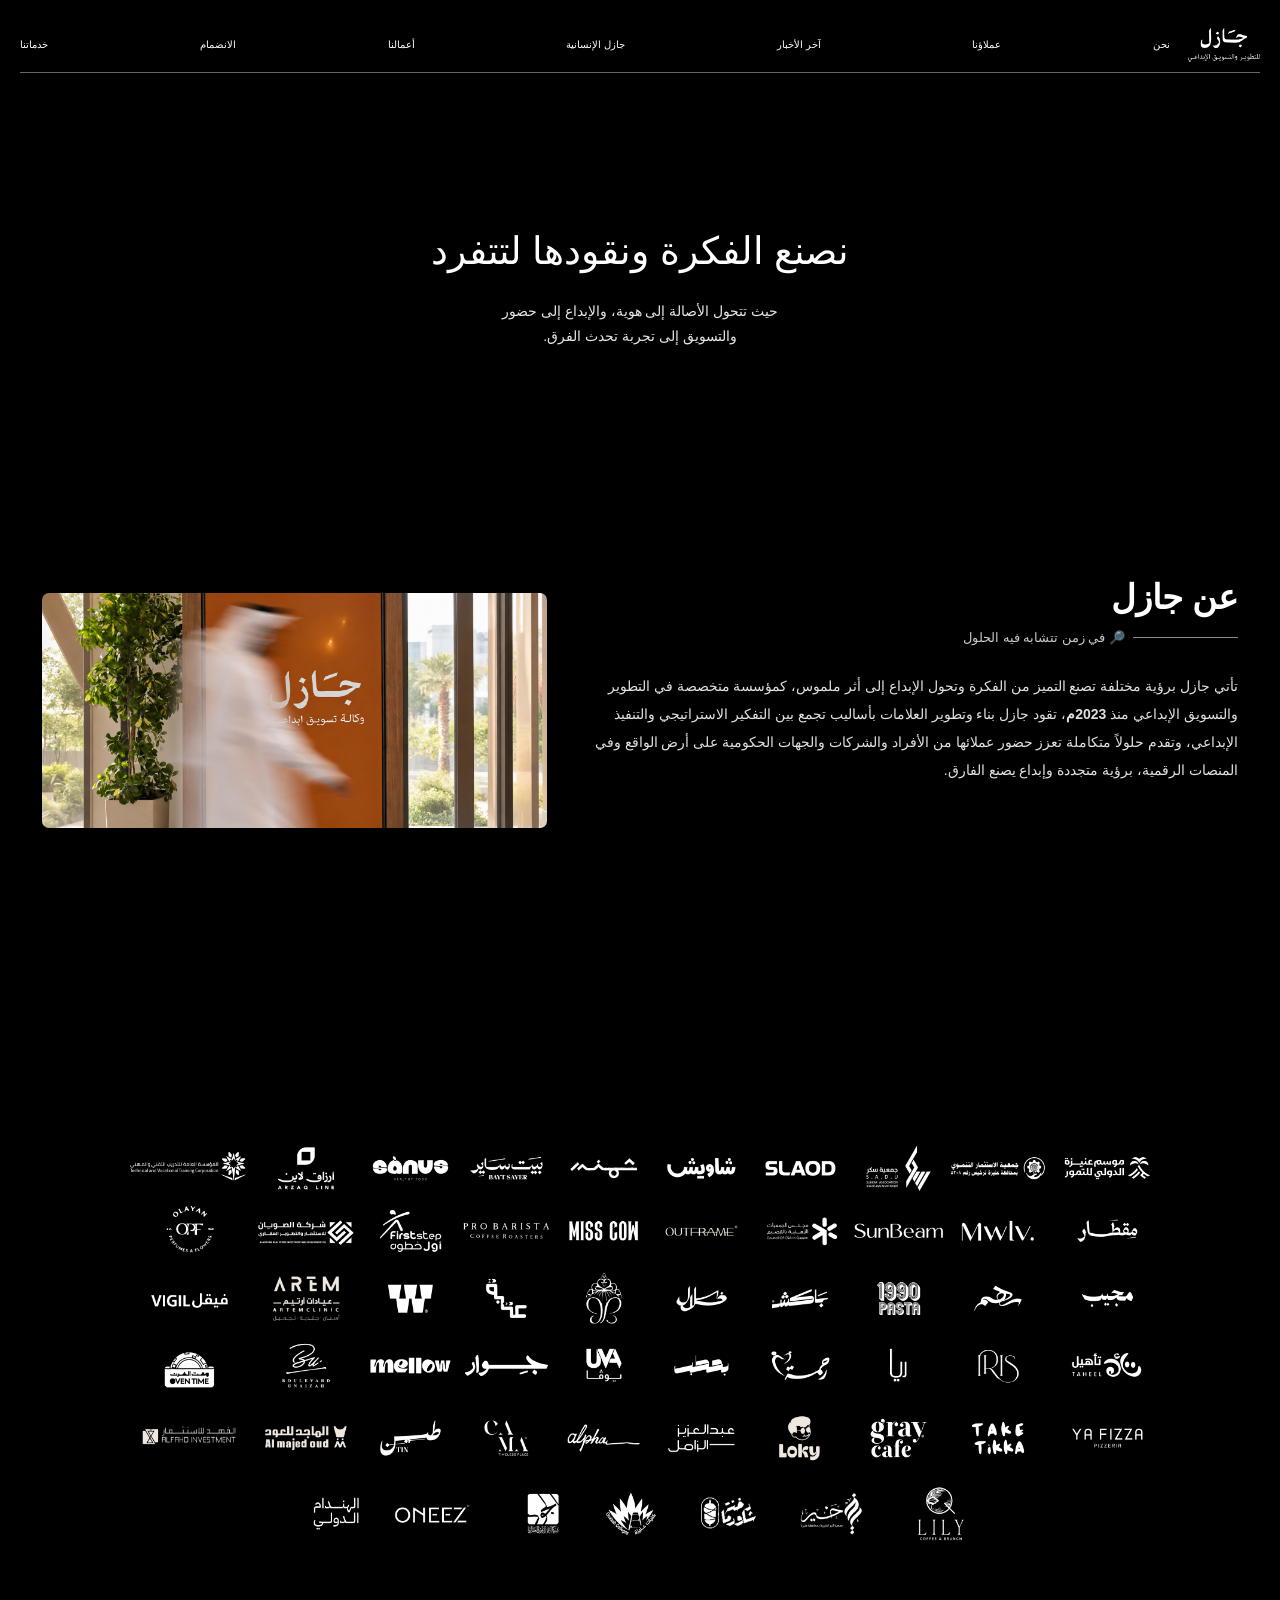
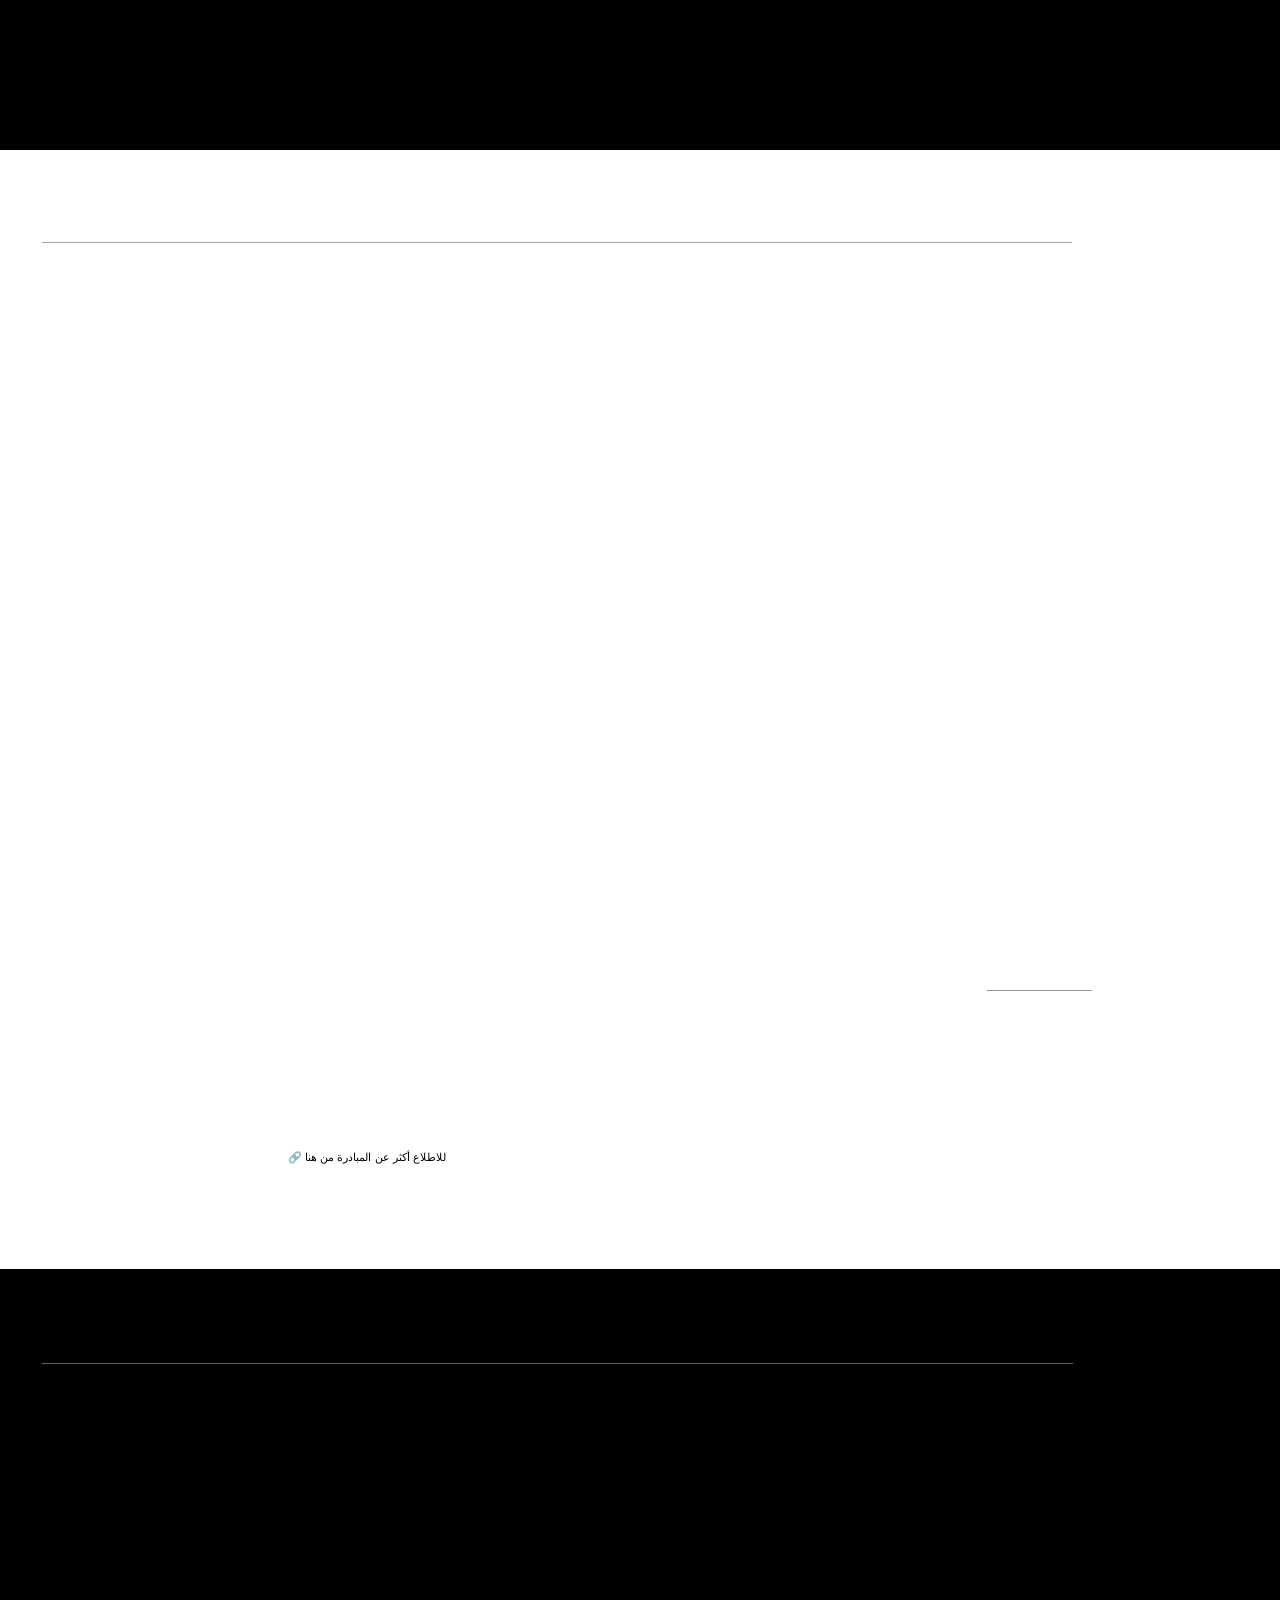
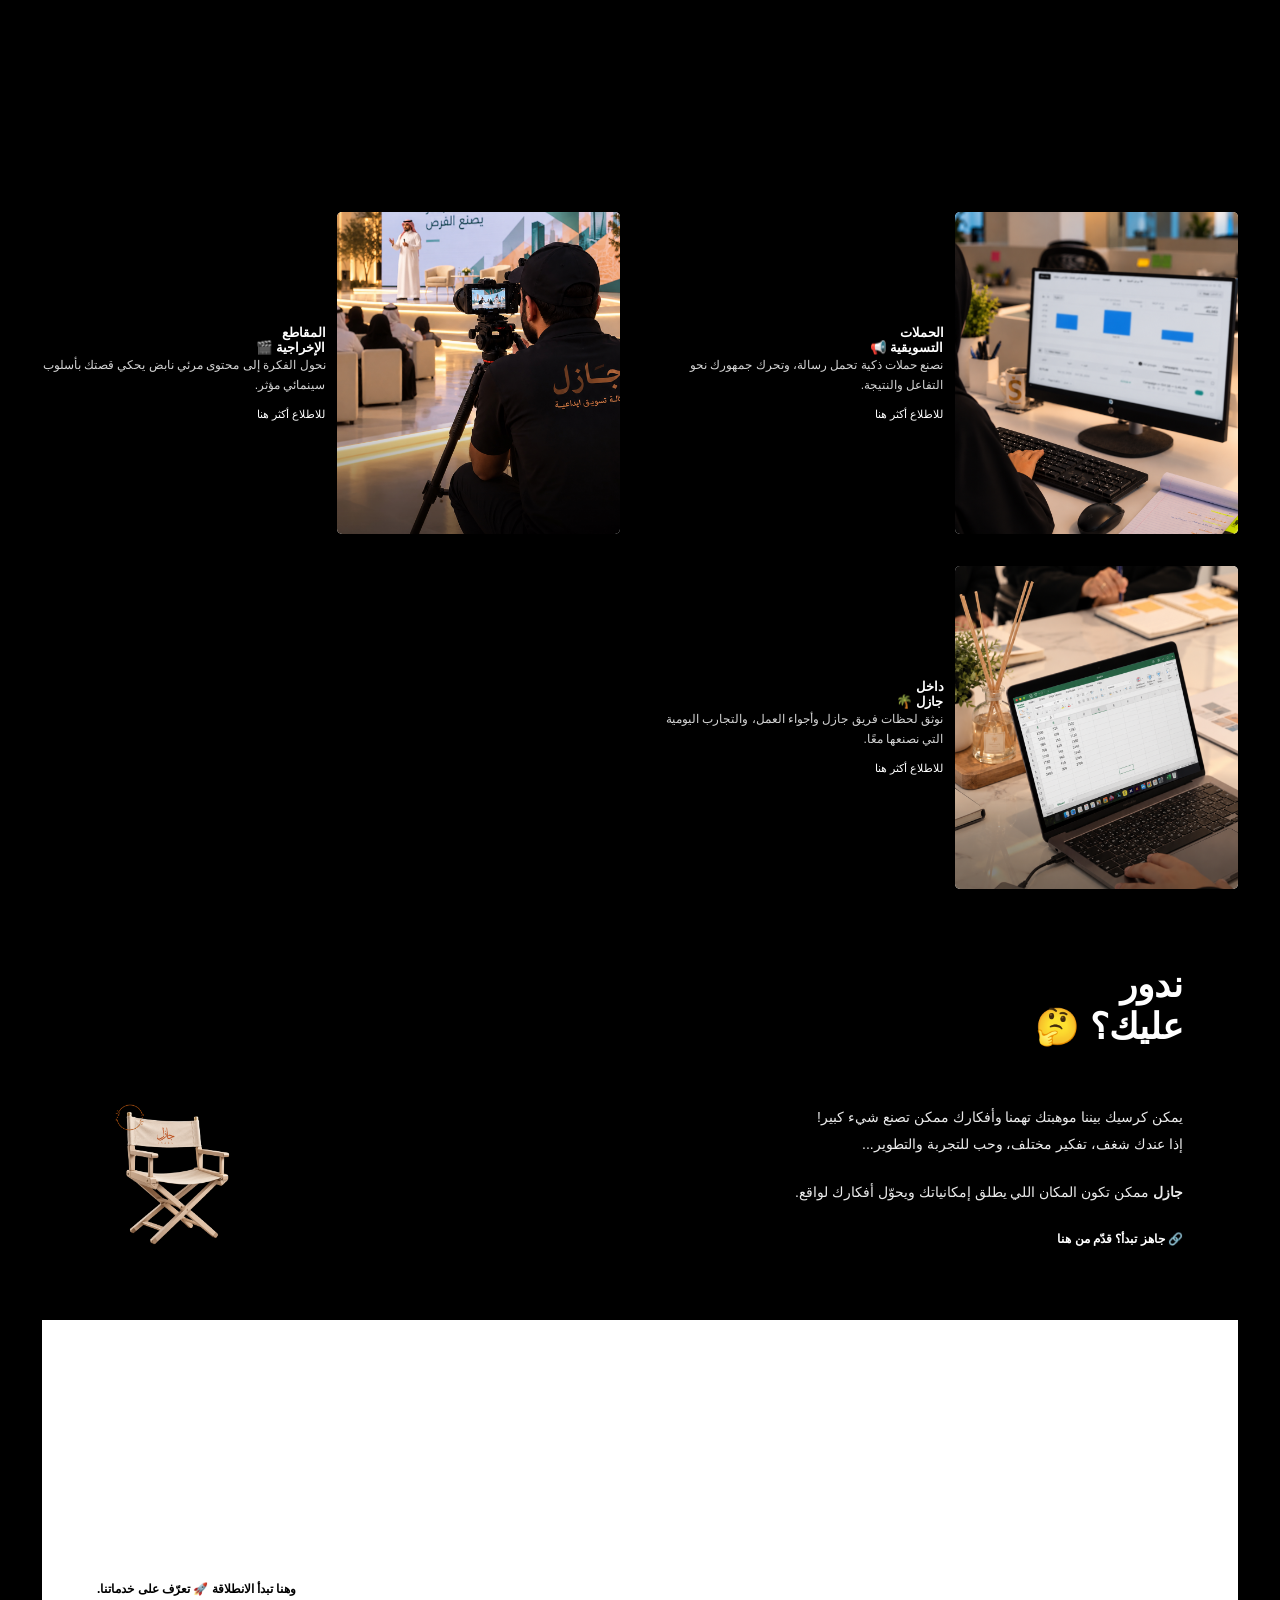
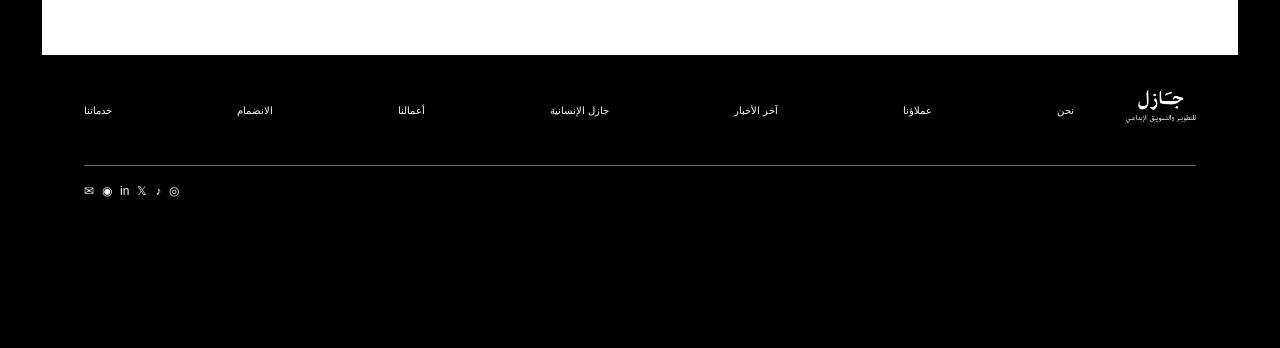
==== commit 14656293: "Update index.html" ====
--- a/index.html
+++ b/index.html
@@ -1,3 +1,6 @@
+<!-- =========================
+     الصفحه الرئيسيه
+========================= -->
 <!DOCTYPE html>
 <html lang="ar" dir="rtl">
 <head>
@@ -8,7 +11,9 @@
 </head>
 
 <body>
-
+<!-- =========================
+     الجزء العلوي من الموقع 
+========================= -->
 <header class="hero">
 
     <video class="hero-video" autoplay muted loop playsinline>
@@ -46,12 +51,12 @@
 
 </header>
 <!-- =========================
-     ABOUT JAZEL
+    عن جازل
 ========================= -->
 
 <section class="about" id="about">
 
-    <!-- الصورة الموجودة يسار القسم -->
+   
     <div class="about-image">
         <img src="assets/about.jpg" alt="عن جازل">
     </div>
@@ -81,7 +86,7 @@
 
 
 <!-- =========================
-     CLIENTS
+     قسم العملاء
 ========================= -->
 
 <section class="clients" id="clients">
@@ -90,12 +95,12 @@
     <h2>👥 عملاؤنا</h2>
     <span class="clients-line"></span>
 </div>
-    <!-- صورة شعارات العملاء نفسها -->
+    <!-- صورة شعارات العملاء  -->
     <div class="clients-image">
         <img src="assets/clients.png" alt="عملاؤنا">
     </div>
 
-    <!-- فيديو العملاء يضاف بعد ما يجهز -->
+    <!-- فيديو العملاء  -->
     <div class="clients-video" hidden>
         <video controls playsinline>
             <source src="assets/clients.mp4" type="video/mp4">
@@ -104,7 +109,7 @@
 
 </section>
 <!-- =========================
-     LATEST NEWS
+     اخر الاخبار 
 ========================= -->
 <section class="news-preview" id="news">
 
@@ -145,7 +150,9 @@
 </section>
 
 
-<!-- JAZEL HUMANITY -->
+<!-- =========================
+    قسم الانسانيه
+========================= -->
 <section class="humanity" id="humanity">
 
     <div class="humanity-media">
@@ -182,7 +189,9 @@
     </div>
 </section>
 
-<!-- FEATURED WORKS -->
+<!-- =========================
+   الاعمال
+========================= -->
 <section class="featured-works" id="works">
 
     <div class="section-title works-title">
@@ -192,7 +201,7 @@
 
     <div class="works-grid">
 
-        <!-- الهويات البصرية -->
+       
         <article class="work-item work-right">
             <div class="work-image">
                 <img src="assets/work-identity.jpg" alt="">
@@ -208,7 +217,7 @@
             </div>
         </article>
 
-        <!-- الافتتاحات وإدارة الفعاليات -->
+       
         <article class="work-item work-left">
             <div class="work-text">
                 <h5>الافتتاحات<br>وإدارة الفعاليات 🎉</h5>
@@ -224,7 +233,7 @@
             </div>
         </article>
 
-        <!-- الحملات التسويقية -->
+       
         <article class="work-item work-right">
             <div class="work-image">
                 <img src="assets/work-campaigns.png" alt="">
@@ -240,7 +249,7 @@
             </div>
         </article>
 
-        <!-- المقاطع الإخراجية -->
+       
         <article class="work-item work-left">
             <div class="work-text">
                 <h5>المقاطع<br>الإخراجية 🎬</h5>
@@ -256,7 +265,7 @@
             </div>
         </article>
 
-        <!-- داخل جازل -->
+      
         <article class="work-item work-right inside-jazel">
             <div class="work-image">
                 <img src="assets/work-team.png" alt="">
@@ -274,7 +283,7 @@
 
     </div>
 <!-- =========================
-     JOIN US
+     الانضمام
 ========================= -->
 <section class="join-us" id="join">
 
@@ -310,7 +319,7 @@
 
 
 <!-- =========================
-     SERVICES CTA
+   خدمات جازل
 ========================= -->
 <section class="services-cta">
 
--- a/css/style.css
+++ b/css/style.css
@@ -1025,9 +1025,22 @@
 
 .about-intro-image {
     width: 100%;
-    height: 245px;
-    background: #fff;
-    border-radius: 5px;
+    height: 300px;
+    min-width: 0;
+    overflow: hidden;
+    background: transparent;
+    border: none;
+     border-radius: 5px;
+}
+
+.about-intro-image img {
+    display: block;
+    width: 100%;
+    height: 100%;
+    object-fit: contain;
+    object-position: center;
+    border: none;
+     border-radius: 5px;
 }
 
 .about-story {
@@ -1047,11 +1060,23 @@
 
 .about-story-image {
     width: 100%;
-    height: 245px;
-    background: #000;
+    height: 300px;
+    min-width: 0;
+    overflow: hidden;
+    background: transparent;
+    border: none;
     border-radius: 5px;
 }
 
+.about-story-image img {
+    display: block;
+    width: 100%;
+    height: 100%;
+    object-fit: contain;
+    object-position: center;
+    border: none;
+     border-radius: 5px;
+}
 .about-small-title {
     display: block;
     margin-bottom: 16px;
@@ -1419,10 +1444,19 @@
 .join-intro-image {
     width: 100%;
     height: 235px;
-    background: #fff;
-    border-radius: 4px;
-}
-
+    overflow: hidden;
+    background: transparent;
+    border: none;
+    border-radius: 0;
+}
+
+.join-intro-image img {
+    display: block;
+    width: 100%;
+    height: 100%;
+    object-fit: contain;
+    object-position: center;
+}
 .join-looking {
     padding: 65px 42px 75px;
     background: #fff;
@@ -1918,7 +1952,7 @@
 
     .about-intro-image,
     .about-story-image {
-        height: 225px;
+        height: 250px;
     }
 
     .about-story {
@@ -2007,6 +2041,22 @@
     .work-section-image {
         height: 220px;
     }
+   
+/* صور صفحة أعمالنا فقط */
+.work-section-image {
+    min-width: 0;
+    overflow: hidden;
+    border-radius: 4px;
+}
+
+.work-section-image img {
+    display: block;
+    width: 100%;
+    height: 100%;
+    object-fit: cover;
+    object-position: center;
+}
+
 
     .news-article-content h2,
     .work-section-content h2 {
@@ -2215,7 +2265,25 @@
     line-height: 1.9;
 }
 
-.humanity-page-image,
+
+/* صور صفحة جازل الإنسانية */
+.humanity-page-image {
+    width: 100%;
+    height: auto;
+    min-width: 0;
+    background: transparent;
+    border-radius: 4px;
+    overflow: hidden;
+}
+
+.humanity-page-image img {
+    display: block;
+    width: 100%;
+    height: auto;
+    object-fit: contain;
+}
+
+/* صورة المبادرة الثانية - تبقى كما هي */
 .initiative-image {
     width: 100%;
     height: 230px;
@@ -2225,8 +2293,6 @@
     overflow: hidden;
 }
 
-/* الصور تظهر داخل الإطار عند إضافتها */
-.humanity-page-image img,
 .initiative-image img {
     display: block;
     width: 100%;
@@ -2330,7 +2396,7 @@
         padding-inline: 32px;
     }
 
-    .humanity-page-image,
+    
     .initiative-image {
         height: 220px;
     }
@@ -2345,12 +2411,17 @@
         padding: 45px 24px 55px;
     }
 
-    .humanity-page-image,
-    .initiative-image {
-        grid-column: 1;
-        grid-row: auto;
-        height: 210px;
-    }
+   .humanity-page-image {
+    grid-column: 1;
+    grid-row: auto;
+    height: auto;
+}
+
+.initiative-image {
+    grid-column: 1;
+    grid-row: auto;
+    height: 210px;
+}
 
     .humanity-page-content h1 {
         font-size: 29px;
